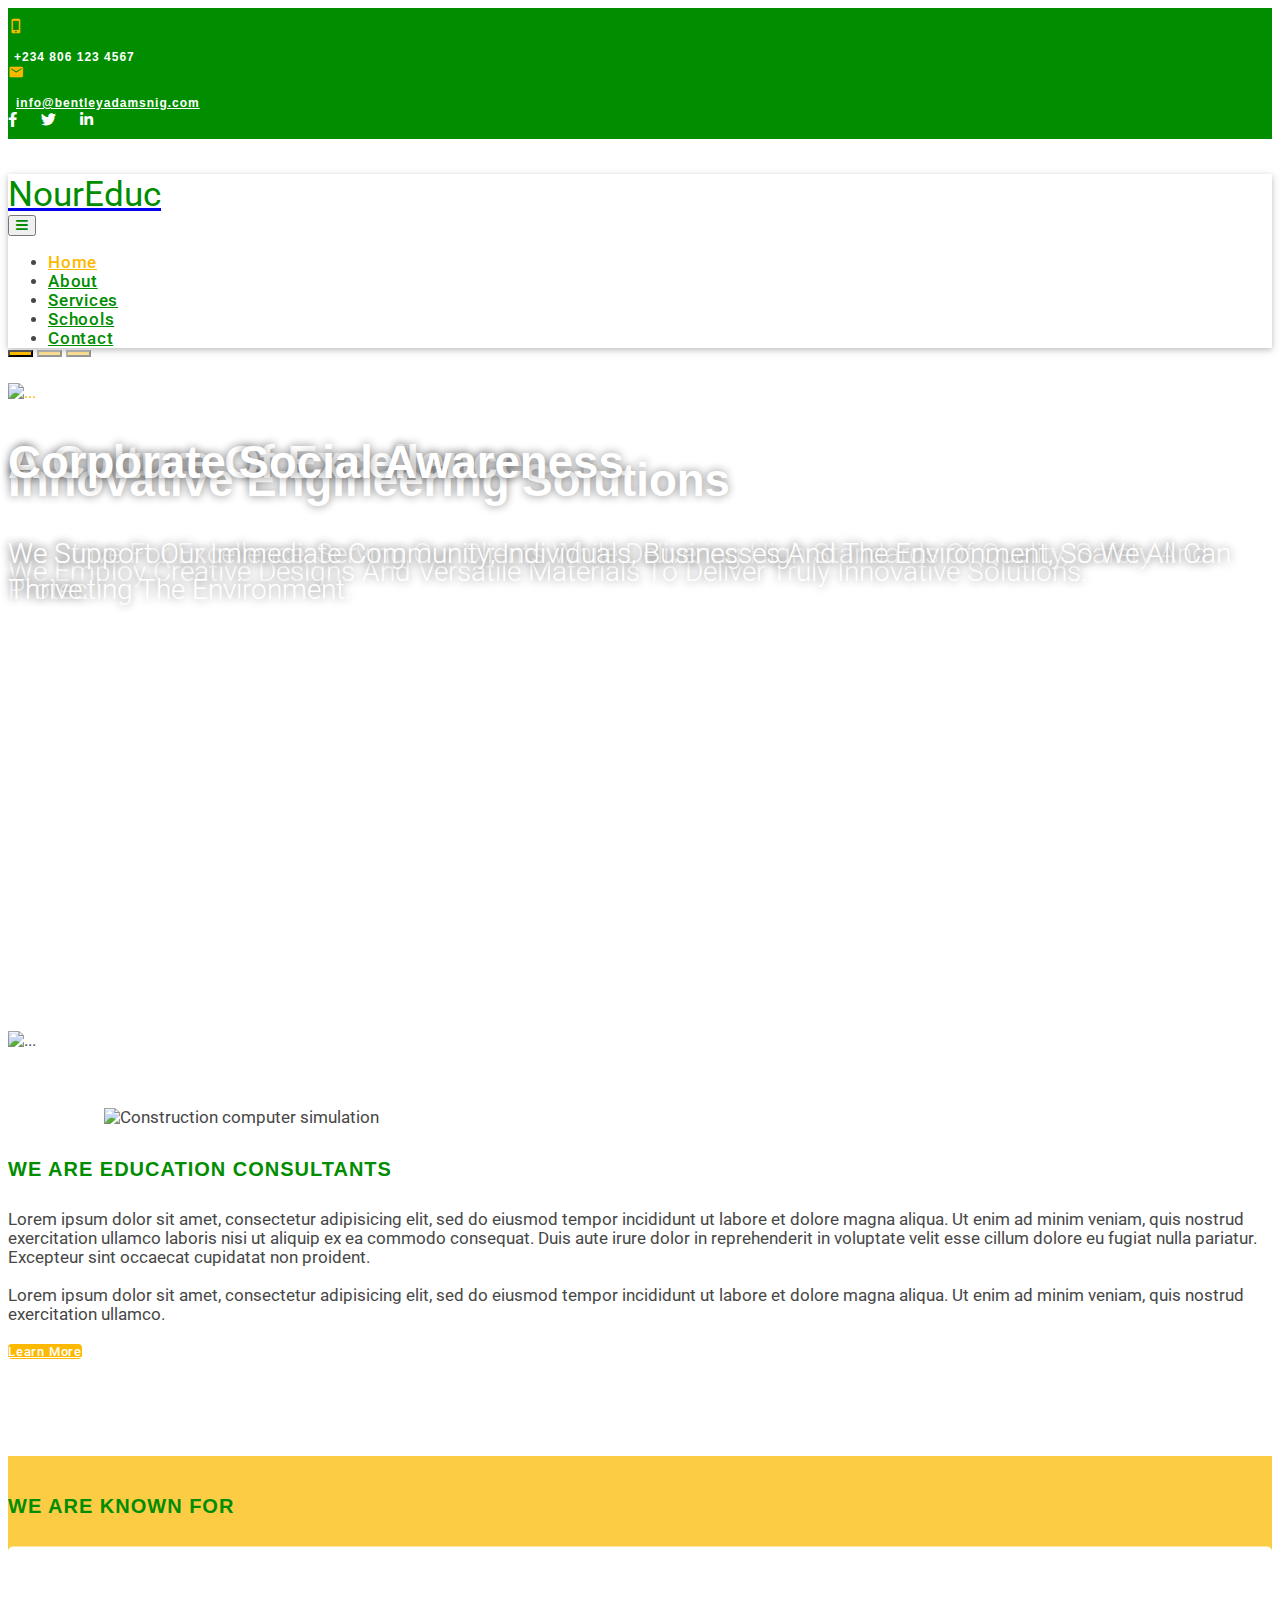
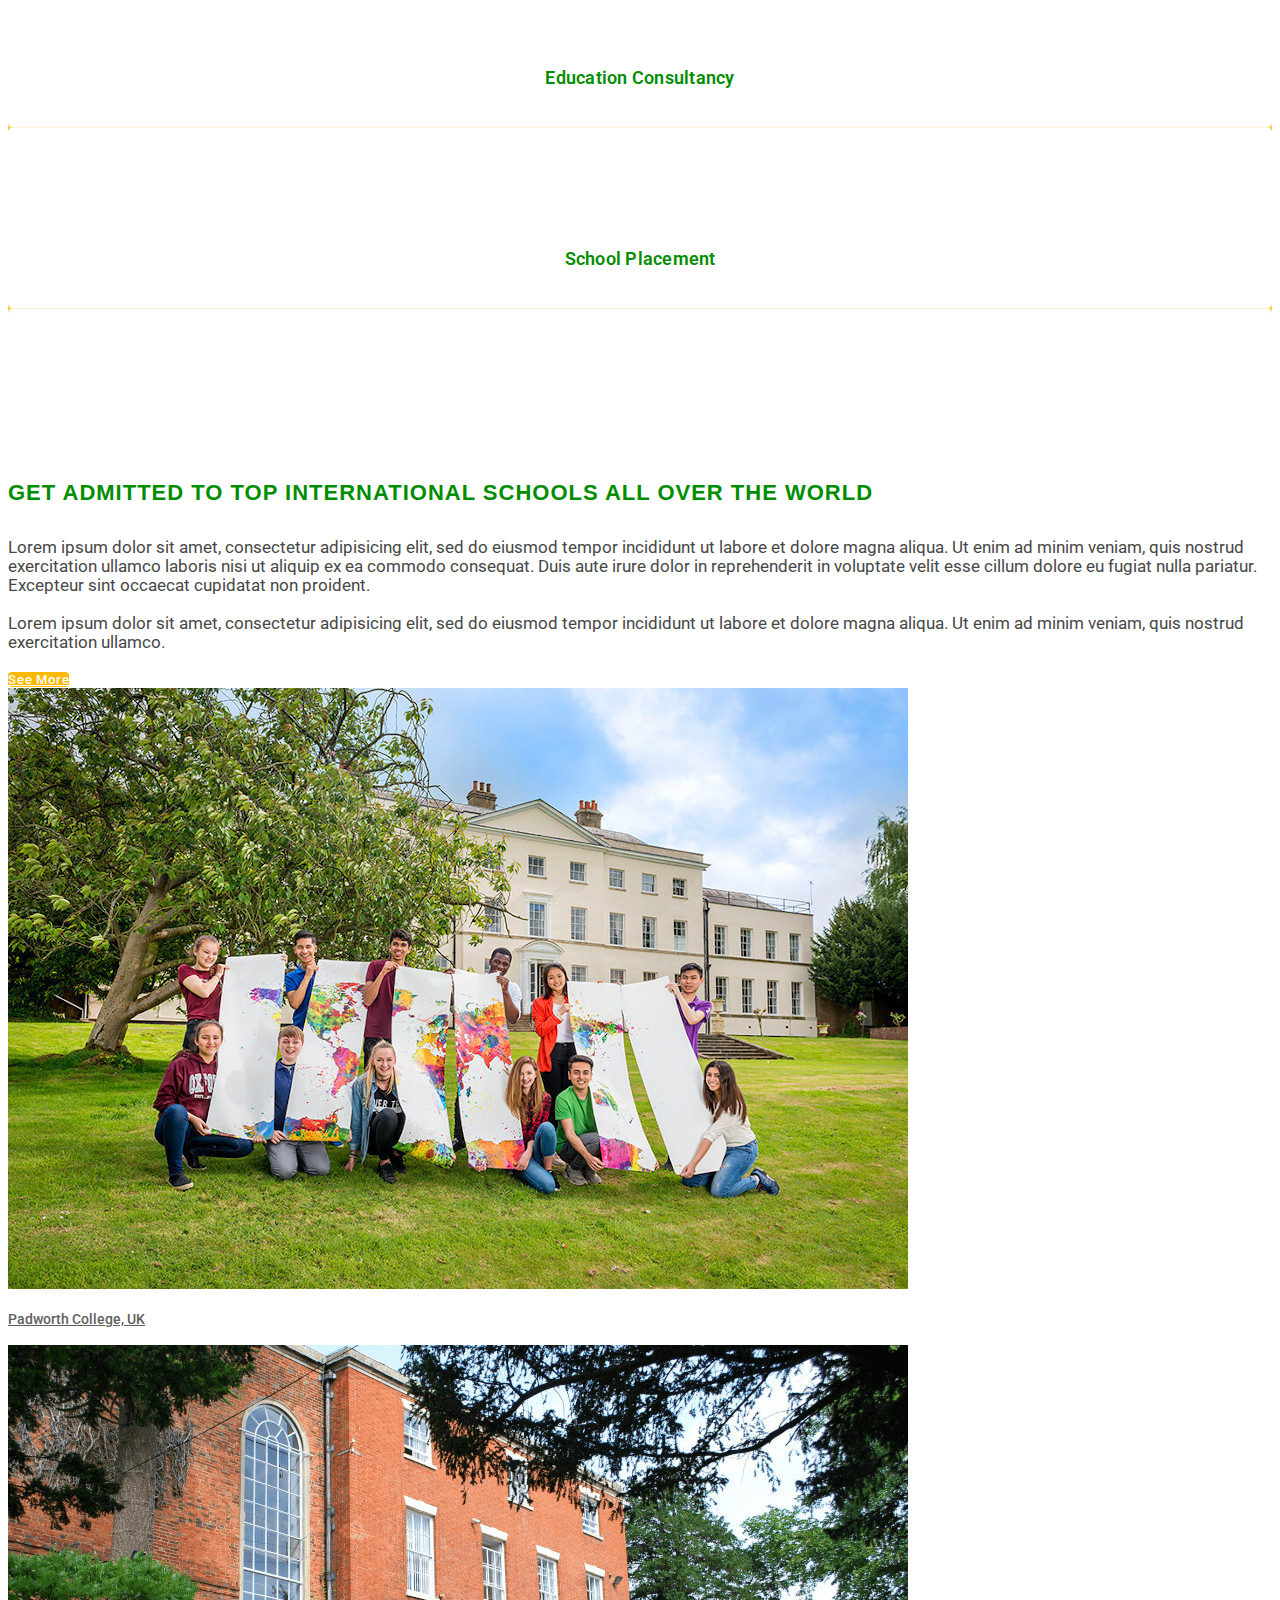
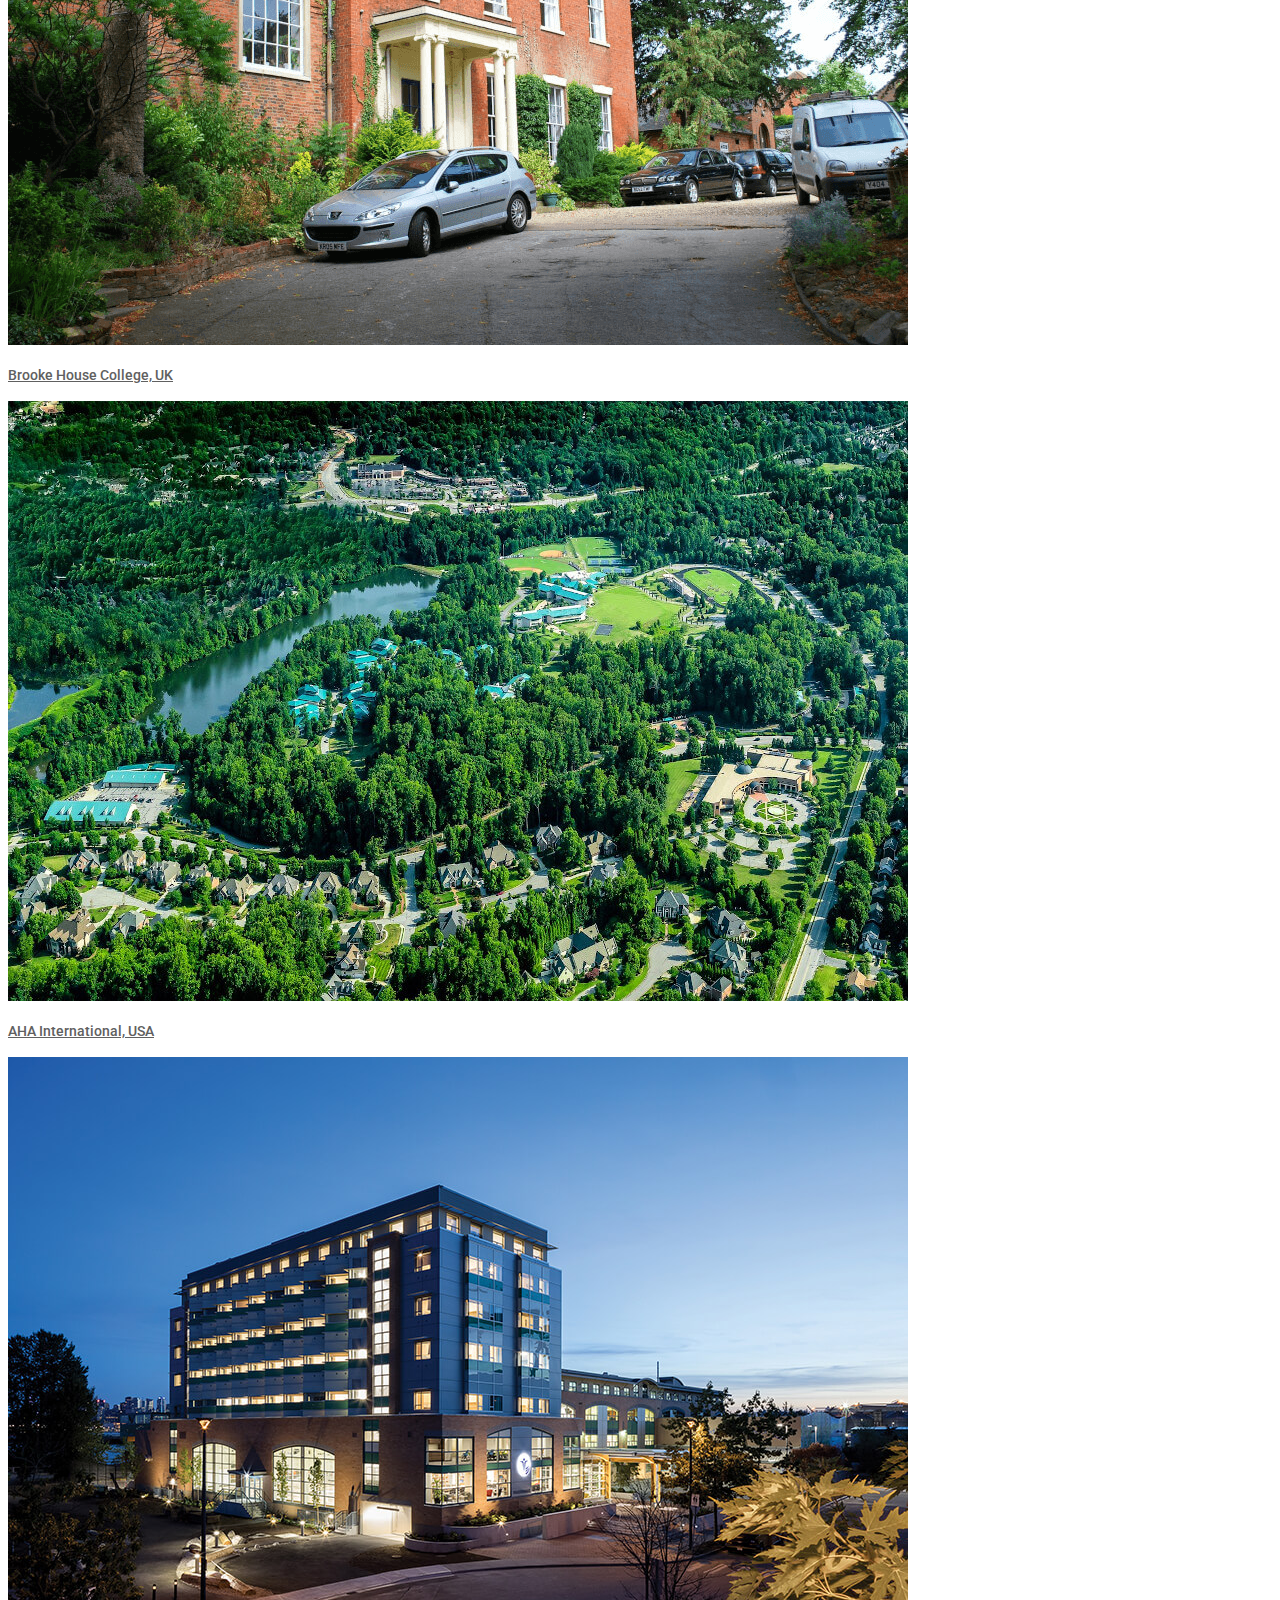
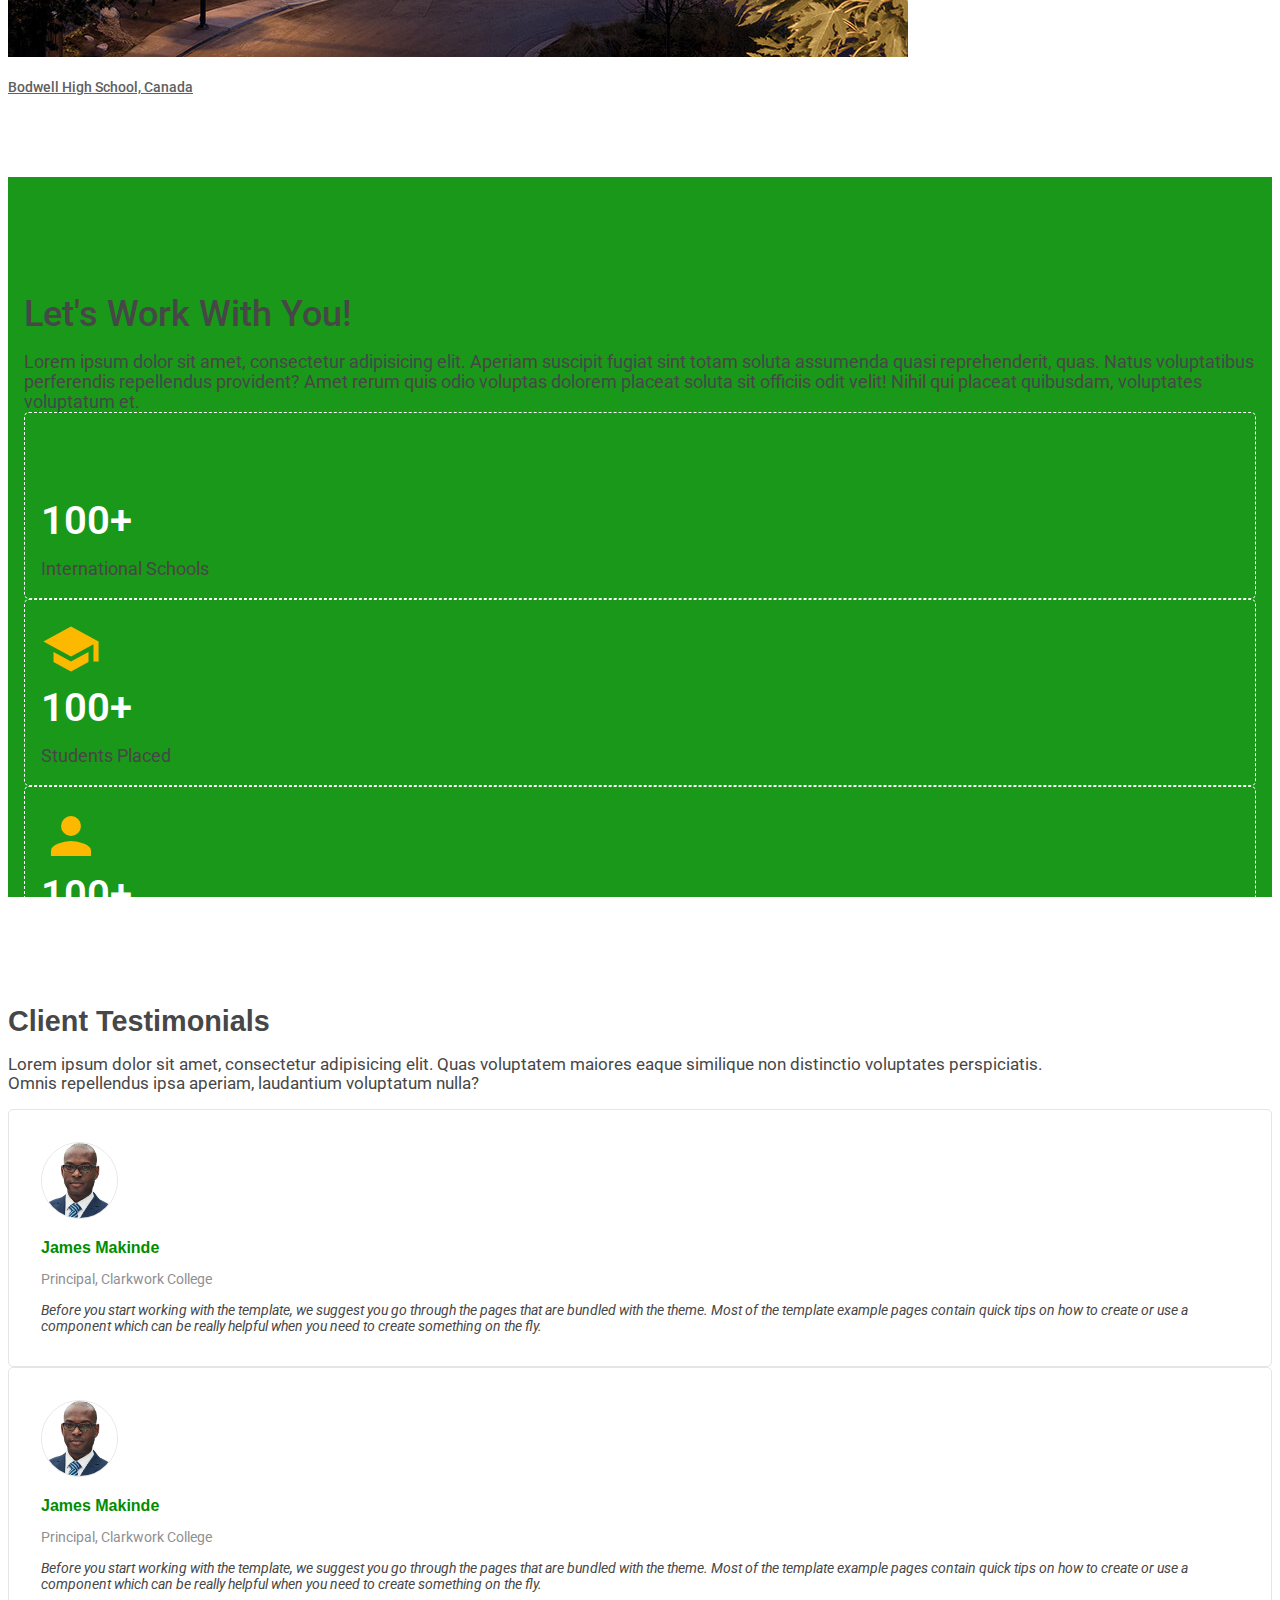
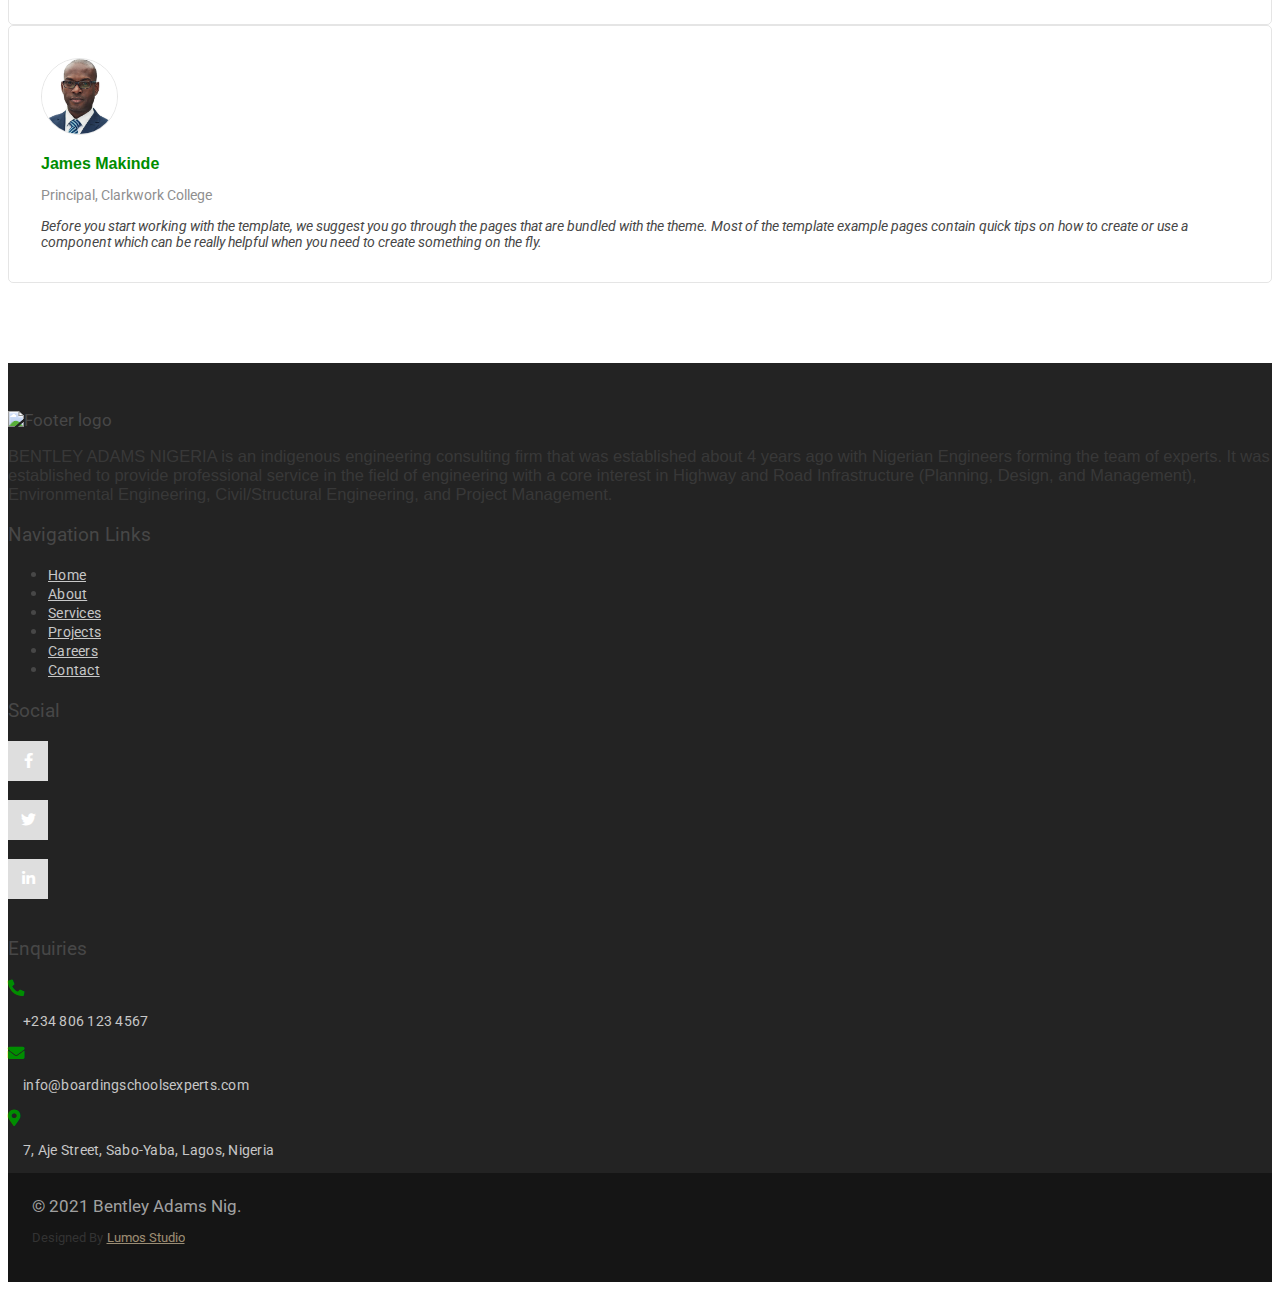
==== index.html @ 1bd00d08 "Initialized project." ====
<!DOCTYPE html>
<html lang="en">
  <head>
    <meta charset="UTF-8" />
    <meta name="viewport" content="width=device-width, initial-scale=1.0" />
    <meta http-equiv="x-ua-compatible" content="ie=edge" />

    <meta name="description" content="" />
    <meta name="keywords" content="" />
    <title>Nour Education | Home</title>

    <link rel="icon" href="images/favicon.png" type="image/x-icon" />
    <!-- Font Awesome -->
    <link
      href="https://cdnjs.cloudflare.com/ajax/libs/font-awesome/5.15.1/css/all.min.css"
      rel="stylesheet"
    />
    <!-- Google Fonts -->
    <link
      href="https://fonts.googleapis.com/css?family=Roboto:300,400,500,700&display=swap"
      rel="stylesheet"
    />
    <link
      href="https://fonts.googleapis.com/css2?family=Mulish&display=swap"
      rel="stylesheet"
    />
    <link
      href="https://fonts.googleapis.com/icon?family=Material+Icons"
      rel="stylesheet"
    />
    <!-- MDB -->
    <link
      href="https://cdnjs.cloudflare.com/ajax/libs/mdb-ui-kit/3.3.0/mdb.min.css"
      rel="stylesheet"
    />

    <link
      rel="stylesheet"
      href="https://cdnjs.cloudflare.com/ajax/libs/animate.css/4.1.1/animate.min.css"
    />
    <!-- Custom styles -->
    <link href="css/main.css" rel="stylesheet" />
  </head>
  <body>
    <div class="top-bar d-none d-lg-block">
      <div class="container">
        <div class="row">
          <div class="col-4"></div>
          <div class="col-8 row align-items-center">
            <div class="col-4 d-flex justify-content-center align-items-center">
              <div>
                <span class="material-icons md-16 ba-other">
                  phone_iphone
                </span>
              </div>
              <div class="ttg">
                <p class="top-title">+234 806 123 4567</p>
              </div>
            </div>
            <div class="col-4 d-flex justify-content-center align-items-center">
              <div>
                <span class="material-icons md-16 ba-other"> mail </span>
              </div>
              <div class="ttg2">
                <p class="top-title">
                  <a
                    href="mailto:info@bentleyadamsnig.com"
                    class="top-title"
                    target="_blank"
                    >info@bentleyadamsnig.com</a
                  >
                </p>
              </div>
            </div>
            <div class="col-4 d-flex justify-content-end">
              <a href="#!" class="social-icon">
                <i class="fab fa-facebook-f top-fab"></i>
              </a>
              <a href="#!" class="social-icon">
                <i class="fab fa-twitter top-fab"></i>
              </a>
              <a href="#!" class="social-icon">
                <i class="fab fa-linkedin-in top-fab"></i>
              </a>
            </div>
          </div>
        </div>
      </div>
    </div>

    <header class="header px-0" id="header">
      <nav class="navbar py-md-1 navbar-expand-lg" id="navbar">
        <div class="container">
          <a href="index.html" class="navbar-brand">
            <p class="text-logo">NourEduc</p>
          </a>
          <button
            class="navbar-toggler"
            type="button"
            data-mdb-toggle="collapse"
            data-mdb-target="#navbarNav"
            aria-controls="navbarNav"
            aria-expanded="false"
            aria-label="Toggle navigation"
          >
            <i class="fas fa-bars"></i>
          </button>
          <div
            class="collapse navbar-collapse justify-content-end"
            id="navbarNav"
          >
            <ul class="navbar-nav my-3 my-lg-0" id="menu-wrap">
              <li class="nav-item mx-lg-4">
                <a class="nav-link active" aria-current="page" href="index.html"
                  >Home</a
                >
              </li>
              <li class="nav-item mx-lg-4">
                <a class="nav-link" href="about.html">About</a>
              </li>
              <li class="nav-item mx-lg-4">
                <a class="nav-link" href="services.html">Services</a>
              </li>
              <li class="nav-item mx-lg-4">
                <a class="nav-link" href="projects.html">Schools</a>
              </li>

              <li class="nav-item mx-lg-4">
                <a class="nav-link" href="contact.html">Contact</a>
              </li>
            </ul>
          </div>
        </div>
      </nav>
    </header>

    <a class="btn up" type="button">
      <span class="material-icons"> keyboard_arrow_up </span>
    </a>

    <div class="app">
      <!-- Carousel wrapper -->
      <div
        id="carouselBasicExample"
        class="carousel slide carousel-fade"
        data-mdb-ride="carousel"
        data-mdb-interval="3750"
        data-mdb-pause="false"
      >
        <!-- Indicators -->
        <div class="carousel-indicators">
          <button
            type="button"
            data-mdb-target="#carouselBasicExample"
            data-mdb-slide-to="0"
            class="active"
            aria-current="true"
            aria-label="Slide 1"
          ></button>
          <button
            type="button"
            data-mdb-target="#carouselBasicExample"
            data-mdb-slide-to="1"
            aria-label="Slide 2"
          ></button>
          <button
            type="button"
            data-mdb-target="#carouselBasicExample"
            data-mdb-slide-to="2"
            aria-label="Slide 3"
          ></button>
        </div>

        <!-- Inner -->
        <div class="carousel-inner">
          <!-- Single item -->
          <div class="carousel-item active">
            <img
              src="images/background-1.png"
              class="d-block w-100"
              alt="..."
            />
            <div class="carousel-caption d-none d-md-block col-xl-7">
              <p class="bold-text mb-3 animate__animated animate__fadeInUp">
                Innovative Engineering Solutions
              </p>
              <p
                class="des-text d-none d-md-block animate__animated animate__fadeInLeft animate__delay-2s"
              >
                We employ creative designs and versatile materials to deliver
                truly innovative solutions.
              </p>
            </div>
          </div>

          <!-- Single item -->
          <div class="carousel-item">
            <img
              src="images/background-2.png"
              class="d-block w-100"
              alt="..."
            />
            <div class="carousel-caption d-none d-md-block col-xl-7">
              <p class="bold-text mb-3 animate__animated animate__fadeInUp">
                A culture of excellence
              </p>
              <p
                class="des-text d-none d-md-block animate__animated animate__fadeInLeft animate__delay-1s"
              >
                We strive for excellence; serving our clients while delivering
                high standards of quality, safety and protecting the
                environment.
              </p>
            </div>
          </div>

          <!-- Single item -->
          <div class="carousel-item">
            <img
              src="images/background-3.png"
              class="d-block w-100"
              alt="..."
            />
            <div class="carousel-caption d-none d-md-block col-xl-7">
              <p class="bold-text mb-3 animate__animated animate__fadeInUp">
                Corporate social awareness
              </p>
              <p
                class="des-text d-none d-md-block animate__animated animate__fadeInLeft animate__delay-1s"
              >
                We support our immediate community; individuals, businesses and
                the environment, so we all can thrive.
              </p>
            </div>
          </div>
        </div>
        <!-- Inner -->

        <!-- Controls -->
        <!-- <button
          class="carousel-control-prev"
          type="button"
          data-mdb-target="#carouselBasicExample"
          data-mdb-slide="prev"
        >
          <span class="carousel-control-prev-icon" aria-hidden="true"></span>
          <span class="visually-hidden">Previous</span>
        </button>
        <button
          class="carousel-control-next"
          type="button"
          data-mdb-target="#carouselBasicExample"
          data-mdb-slide="next"
        >
          <span class="carousel-control-next-icon" aria-hidden="true"></span>
          <span class="visually-hidden">Next</span>
        </button> -->
      </div>
      <!-- Carousel wrapper -->

      <section class="about px-2">
        <div class="container">
          <div class="d-flex flex-wrap align-items-center">
            <div class="col-lg-5 col-xl-6 ai-wrap">
              <img
                src="images/about-intro.png"
                class="about-image"
                alt="Construction computer simulation"
              />
            </div>
            <div class="col-lg-6 col-xl-5">
              <h4>We Are Education Consultants</h4>
              <p>
                Lorem ipsum dolor sit amet, consectetur adipisicing elit, sed do
                eiusmod tempor incididunt ut labore et dolore magna aliqua. Ut
                enim ad minim veniam, quis nostrud exercitation ullamco laboris
                nisi ut aliquip ex ea commodo consequat. Duis aute irure dolor
                in reprehenderit in voluptate velit esse cillum dolore eu fugiat
                nulla pariatur. Excepteur sint occaecat cupidatat non
                proident.<br /><br />
                Lorem ipsum dolor sit amet, consectetur adipisicing elit, sed do
                eiusmod tempor incididunt ut labore et dolore magna aliqua. Ut
                enim ad minim veniam, quis nostrud exercitation ullamco.
              </p>
              <div>
                <a href="about.html" class="btn btn-ba">Learn More</a>
              </div>
            </div>
          </div>
        </div>
      </section>

      <section class="strengths">
        <div class="container items">
          <div class="text-center mb-4">
            <h4 class="text-white">we are known for</h4>
          </div>
          <div class="d-flex flex-wrap justify-content-center">
            <div class="col-lg-3 p-3">
              <div class="platform">
                <div>
                  <span class="material-icons md-60 ne"> cases </span>
                </div>
                <p class="s-text">education consultancy</p>
              </div>
            </div>

            <div class="col-lg-3 p-3">
              <div class="platform">
                <div>
                  <span class="material-icons md-60 ne"> apartment </span>
                </div>
                <p class="s-text">School Placement</p>
              </div>
            </div>

            <div class="col-lg-3 p-3">
              <div class="platform">
                <div>
                  <span class="material-icons md-60 ne"> pending_actions </span>
                </div>
                <p class="s-text">admission processing</p>
              </div>
            </div>

            <div class="col-lg-3 p-3">
              <div class="platform">
                <div>
                  <span class="material-icons md-60 ne"> business_center </span>
                </div>
                <p class="s-text">visa procurement</p>
              </div>
            </div>
          </div>
        </div>
      </section>

      <section class="admission px-2">
        <div class="container">
          <div class="d-flex flex-wrap">
            <div class="col-lg-6 row">
              <div class="col-xl-1"></div>
              <div class="col-xl-11">
                <h4 class="ex">
                  get Admitted to top international schools all over the world
                </h4>
                <p>
                  Lorem ipsum dolor sit amet, consectetur adipisicing elit, sed
                  do eiusmod tempor incididunt ut labore et dolore magna aliqua.
                  Ut enim ad minim veniam, quis nostrud exercitation ullamco
                  laboris nisi ut aliquip ex ea commodo consequat. Duis aute
                  irure dolor in reprehenderit in voluptate velit esse cillum
                  dolore eu fugiat nulla pariatur. Excepteur sint occaecat
                  cupidatat non proident.<br /><br />
                  Lorem ipsum dolor sit amet, consectetur adipisicing elit, sed
                  do eiusmod tempor incididunt ut labore et dolore magna aliqua.
                  Ut enim ad minim veniam, quis nostrud exercitation ullamco.
                </p>
                <div>
                  <a href="about.html" class="btn btn-ba">See More</a>
                </div>
              </div>
            </div>
            <div class="col-lg-6 ai-wrap row">
              <div class="col-xl-1"></div>
              <div class="col-xl-10 row">
                <div class="col-md-6 p-3">
                  <div class="text-center">
                    <img
                      src="Images/padworth.jpg"
                      class="w-100"
                      alt="School image"
                    />
                    <p class="mt-2 mb-0">
                      <a href="schools.html" class="school-link"
                        >Padworth College, UK</a
                      >
                    </p>
                  </div>
                </div>
                <div class="col-md-6 p-3">
                  <div class="text-center">
                    <img
                      src="Images/brookehouse.png"
                      class="w-100"
                      alt="School image"
                    />
                    <p class="mt-2 mb-0">
                      <a href="schools.html" class="school-link"
                        >Brooke House College, UK</a
                      >
                    </p>
                  </div>
                </div>
                <div class="col-md-6 p-3">
                  <div class="text-center">
                    <img
                      src="Images/aha.jpg"
                      class="w-100"
                      alt="School image"
                    />
                    <p class="mt-2 mb-0">
                      <a href="schools.html" class="school-link"
                        >AHA International, USA</a
                      >
                    </p>
                  </div>
                </div>
                <div class="col-md-6 p-3">
                  <div class="text-center">
                    <img
                      src="Images/bodwellhigh.jpg"
                      class="w-100"
                      alt="School image"
                    />
                    <p class="mt-2 mb-0">
                      <a href="schools.html" class="school-link"
                        >Bodwell High School, Canada</a
                      >
                    </p>
                  </div>
                </div>
              </div>
              <div class="col-xl-1"></div>
            </div>
          </div>
        </div>
      </section>

      <section class="info">
        <div class="container">
          <div class="row align-items-center content">
            <div class="col-lg-7">
              <div class="text-white">
                <p class="t-text">Let's Work With You!</p>
                <p class="o-text">
                  Lorem ipsum dolor sit amet, consectetur adipisicing elit.
                  Aperiam suscipit fugiat sint totam soluta assumenda quasi
                  reprehenderit, quas. Natus voluptatibus perferendis
                  repellendus provident? Amet rerum quis odio voluptas dolorem
                  placeat soluta sit officiis odit velit! Nihil qui placeat
                  quibusdam, voluptates voluptatum et.
                </p>
              </div>
              <div class="row mt-5">
                <div class="col-md-6 col-lg-4 p-3">
                  <div class="chip">
                    <div>
                      <span class="material-icons md-60 ne">apartment</span>
                    </div>
                    <p class="chip-title">100+</p>
                    <p class="o-text text-white">International Schools</p>
                  </div>
                </div>
                <div class="col-md-6 col-lg-4 p-3">
                  <div class="chip">
                    <div>
                      <span class="material-icons md-60 ne"> school </span>
                    </div>
                    <p class="chip-title">100+</p>
                    <p class="o-text text-white">Students Placed</p>
                  </div>
                </div>
                <div class="col-md-6 col-lg-4 p-3">
                  <div class="chip">
                    <div>
                      <span class="material-icons md-60 ne"> person </span>
                    </div>
                    <p class="chip-title">100+</p>
                    <p class="o-text text-white">Clients</p>
                  </div>
                </div>
              </div>
            </div>
            <!-- <div class="col-lg-1"></div> -->
            <div class="col-lg-4">
              <div class="px-5">
                <form id="floating-form">
                  <p class="o-text text-white mb-3">Reach Us Today</p>
                  <div class="row">
                    <div class="col-12 mb-3">
                      <div class="form-outline">
                        <input type="text" id="one" class="form-control" />
                        <label class="form-label" for="one">Your Name</label>
                      </div>
                    </div>
                    <div class="col-12 mb-3">
                      <div class="form-outline">
                        <input type="text" id="three" class="form-control" />
                        <label class="form-label" for="three"
                          >Phone Number</label
                        >
                      </div>
                    </div>
                    <div class="col-12">
                      <div class="form-outline mb-3">
                        <input type="email" id="three" class="form-control" />
                        <label class="form-label" for="three"
                          >Email address</label
                        >
                      </div>
                    </div>
                    <div class="col-12">
                      <div class="form-outline mb-3">
                        <input type="text" id="four" class="form-control" />
                        <label class="form-label" for="four"
                          >Message Subject</label
                        >
                      </div>
                    </div>
                    <div class="col-12">
                      <div class="form-outline mb-3">
                        <textarea
                          name="five"
                          id="five"
                          rows="4"
                          class="form-control"
                        ></textarea>
                        <label class="form-label" for="four">Message</label>
                      </div>
                    </div>
                    <div>
                      <a type="Submit" class="btn btn-block btn-ba">Submit</a>
                    </div>
                  </div>
                </form>
              </div>
            </div>
          </div>
        </div>
      </section>

      <section class="testimonial">
        <div class="container">
          <div class="text-center">
            <p class="ct-text">Client Testimonials</p>
            <p>
              Lorem ipsum dolor sit amet, consectetur adipisicing elit. Quas
              voluptatem maiores eaque similique non distinctio voluptates
              perspiciatis.<br />Omnis repellendus ipsa aperiam, laudantium
              voluptatum nulla?
            </p>
          </div>

          <div class="row mt-4">
            <div class="col-md-6 col-lg-4 p-3">
              <div class="t-card">
                <div class="row">
                  <div class="col-3">
                    <img
                      src="Images/adebayo.jpg"
                      class="thumb"
                      alt="profile pix"
                    />
                  </div>
                  <div class="col-9">
                    <p class="name">James Makinde</p>
                    <p class="portfolio">Principal, Clarkwork College</p>
                  </div>
                </div>

                <p class="quote">
                  <em>
                    Before you start working with the template, we suggest you
                    go through the pages that are bundled with the theme. Most
                    of the template example pages contain quick tips on how to
                    create or use a component which can be really helpful when
                    you need to create something on the fly.</em
                  >
                </p>
              </div>
            </div>
            <div class="col-md-6 col-lg-4 p-3">
              <div class="t-card">
                <div class="row">
                  <div class="col-3">
                    <img src="Images/adebayo.jpg" class="thumb" alt="profile pix" />
                  </div>
                  <div class="col-9">
                    <p class="name">James Makinde</p>
                    <p class="portfolio">Principal, Clarkwork College</p>
                  </div>
                </div>
            
                <p class="quote">
                  <em>
                    Before you start working with the template, we suggest you
                    go through the pages that are bundled with the theme. Most
                    of the template example pages contain quick tips on how to
                    create or use a component which can be really helpful when
                    you need to create something on the fly.</em>
                </p>
              </div>
            </div>
            <div class="col-md-6 col-lg-4 p-3">
              <div class="t-card">
                <div class="row">
                  <div class="col-3">
                    <img src="Images/adebayo.jpg" class="thumb" alt="profile pix" />
                  </div>
                  <div class="col-9">
                    <p class="name">James Makinde</p>
                    <p class="portfolio">Principal, Clarkwork College</p>
                  </div>
                </div>
            
                <p class="quote">
                  <em>
                    Before you start working with the template, we suggest you
                    go through the pages that are bundled with the theme. Most
                    of the template example pages contain quick tips on how to
                    create or use a component which can be really helpful when
                    you need to create something on the fly.</em>
                </p>
              </div>
            </div>
          </div>
        </div>
      </section>
    </div>

    <footer class="text-white">
      <div class="container p-4">
        <!--Grid row-->
        <div class="row">
          <div class="col-lg-5 col-md-12 mb-4 mb-md-0">
            <div>
              <img
                src="images/svg/logo - light.svg"
                class="footer-logo"
                alt="Footer logo"
              />
            </div>
            <p
              class="mt-4 text-white"
              style="font-family: 'Muli', sans-serif; opacity: 0.6"
            >
              BENTLEY ADAMS NIGERIA is an indigenous engineering consulting firm
              that was established about 4 years ago with Nigerian Engineers
              forming the team of experts. It was established to provide
              professional service in the field of engineering with a core
              interest in Highway and Road Infrastructure (Planning, Design, and
              Management), Environmental Engineering, Civil/Structural
              Engineering, and Project Management.
            </p>
          </div>

          <div
            class="col-lg-3 col-md-4 mt-4 mt-lg-0 mb-4 mb-md-0 d-flex justify-content-lg-center"
          >
            <div>
              <p class="footer-header">Navigation Links</p>
              <ul class="list-unstyled mb-0">
                <li class="mb-2">
                  <a href="index.html" class="b-link">Home</a>
                </li>
                <li class="mb-2">
                  <a href="about.html" class="b-link">About</a>
                </li>
                <li class="mb-2">
                  <a href="services.html" class="b-link">Services</a>
                </li>
                <li class="mb-2">
                  <a href="projects.html" class="b-link">Projects</a>
                </li>
                <li class="mb-2">
                  <a href="careers.html" class="b-link">Careers</a>
                </li>
                <li class="mb-2">
                  <a href="contact.html" class="b-link">Contact</a>
                </li>
              </ul>
            </div>
          </div>

          <div class="col-lg-4 col-md-5 mb-4 mb-md-0 mt-4 mt-lg-0">
            <p class="footer-header">Social</p>
            <div class="col-4 d-flex">
              <a href="#!" class="social-icon">
                <div class="icon-base2">
                  <i class="fab fa-facebook-f top-fab"></i>
                </div>
              </a>
              <a href="#!" class="social-icon">
                <div class="icon-base2">
                  <i class="fab fa-twitter top-fab"></i>
                </div>
              </a>
              <a href="#!" class="social-icon">
                <div class="icon-base2">
                  <i class="fab fa-linkedin-in top-fab"></i>
                </div>
              </a>
            </div>

            <div>
              <p class="footer-header mt-5">Enquiries</p>
              <div class="d-flex justify-content-start align-items-center mb-2">
                <i class="fas fa-phone-alt"></i>
                <p class="fa-text mb-0">+234 806 123 4567</p>
              </div>
              <div class="d-flex justify-content-start align-items-center mb-2">
                <i class="fas fa-envelope"></i>
                <p class="fa-text mb-0">info@boardingschoolsexperts.com</p>
              </div>
              <div class="d-flex justify-content-start align-items-start">
                <i class="fas fa-map-marker-alt"></i>
                <p class="fa-text mb-0">
                  7, Aje Street, Sabo-Yaba, Lagos, Nigeria
                </p>
              </div>
            </div>
          </div>
        </div>
        <!--Grid row-->
      </div>

      <!-- Copyright -->
      <div class="footer-base text-center small mt-4">
        <span style="color: rgba(255, 255, 255, 0.61)"
          >© 2021 Bentley Adams Nig.</span
        >
        <p class="mb-0 ft-text">
          Designed By<a
            class="company-link"
            href="https://lumosstudio.tech/"
            target="_blank"
            >Lumos Studio</a
          >
        </p>
      </div>
      <!-- Copyright -->
    </footer>

    <!-- MDB -->
    <script
      type="text/javascript"
      src="https://cdnjs.cloudflare.com/ajax/libs/mdb-ui-kit/3.3.0/mdb.min.js"
    ></script>
    <script type="text/javascript" src="js/custom.js"></script>
  </body>
</html>
---- css/main.css ----
/*...General...*/
body {
  color: #474747;
  background-color: white;
  font-family: "Roboto", sans-serif;
  font-size: 16.5px;
}

h4,
.ex {
  font-family: "Muli", sans-serif;
  color: #008d00;
  font-size: 20px;
  font-weight: 800;
  text-transform: uppercase;
  letter-spacing: 1px;
  line-height: 1.5;
}

.ex {
  font-size: 22px;
}

/* h4::after {
  background: currentColor;
  content: "\020";
  display: block;
  height: 3px;
  margin: 0 auto;
  width: 1em;
  position: absolute;
  left: 0;
  right: 0;
  margin-left: auto;
  margin-right: auto;
  margin-top: 8px;
} */

h5 {
  font-family: Muli;
  font-size: 22px;
  font-weight: 700;
  letter-spacing: 0.5px;
}

h6 {
  font-size: 18px;
  /* font-weight: 700; */
  /* letter-spacing: 0.5px; */
}

.ba-other {
  color: #fcb900;
}

.mb-6 {
  margin-bottom: 6rem;
}

.up {
  display: none;
  position: fixed;
  bottom: 70px;
  right: 25px;
  z-index: 9999;
  background-color: #27ae1d;
  color: white;
  padding: 9px 10px 6px 10px;
}

.show-btn {
  display: block;
}

.btn {
  font-family: "Roboto", sans-serif;
  font-size: 0.8rem;
  font-weight: 500;
  letter-spacing: 0.05rem;
  border-radius: 0.25rem;
  box-shadow: none;
}

.btn-lg {
  font-size: 0.9rem;
}

.btn-ba {
  color: white;
  background-color: #fcb900;
}

.btn-ba:hover {
  color: white;
}

.btn-bentley {
  color: white;
  background-color: #008d00;
}

.btn-bentley:hover {
  color: white;
}

/* ...Navigation... */
header {
  -webkit-transition: all 0.5s ease;
  -moz-transition: position 10s;
  -ms-transition: position 10s;
  -o-transition: position 10s;
  transition: all 0.5s ease;
  box-shadow: 0 2px 5px 0 rgb(0 0 0 / 16%), 0 2px 10px 0 rgb(0 0 0 / 12%);
  /* z-index: 2000; */
}

.sticky-top {
  animation: smoothScroll 1s forwards;
  background-color: white;
}

@keyframes smoothScroll {
  0% {
    transform: translateY(-250px);
  }
  100% {
    transform: translateY(0px);
  }
}

.top-bar {
  background-color: #008d00;
  padding-top: 10px;
  padding-bottom: 10px;
}

.text-logo {
  font-size: 35px;
  color: #008d00;
  margin-bottom: 0;
}

.material-icons.ne {
  color: #fcb900;
}

.material-icons.md-light {
  color: white;
}

.material-icons.md-18 {
  font-size: 18px;
}

.material-icons.md-16 {
  font-size: 16px;
}

.material-icons.md-48 {
  font-size: 48px;
}

.material-icons.md-60 {
  font-size: 60px;
}

.ttg {
  position: relative;
  left: 6px;
}

.ttg2 {
  position: relative;
  left: 8px;
}

.top-title {
  font-family: "Muli", sans-serif;
  font-size: 12px;
  font-weight: 700;
  color: white;
  margin-bottom: 0;
  letter-spacing: 1px;
}

a.top-title:hover {
  color: white;
  opacity: 0.7;
}

i.top-fab {
  font-size: 15px !important;
}

.social-icon {
  color: white;
  padding: 0;
  text-decoration: none;
  margin-right: 1.25rem;
}

.social-icon:hover {
  color: #fcb900;
}

nav {
  background-color: #fff;
}

.nav-link {
  font-weight: 500;
  color: #008d00;
  letter-spacing: 0.75px;
}

.nav-link:hover,
.active,
.hover:hover {
  color: #fcb900;
}

/* .navbar.navbar-dark .breadcrumb .nav-item.active > .nav-link,
.navbar.navbar-dark .navbar-nav .nav-item.active > .nav-link {
  background-color: rgba(255, 255, 255, 0.1);
  color: #fcb900 !important;
} */

/* ...Carousel... */

.carousel {
  height: 72vh;
}

.carousel .carousel-inner {
  height: 100%;
}

.carousel .carousel-inner .carousel-item,
.carousel .carousel-inner .active {
  height: 100%;
}

.carousel-caption {
  text-align: left;
  padding: 0;
  margin: 0;
  position: absolute;
  top: 57%;
  -ms-transform: translateY(-50%);
  transform: translateY(-50%);
}

.carousel-indicators [data-mdb-target] {
  width: 25px;
  height: 7px;
  background-color: #fcb900;
  opacity: 0.4;
  position: relative;
  bottom: 25px;
}

.carousel-indicators .active {
  opacity: 1;
}

.bold-text,
.bold-text2 {
  font-family: "Muli", sans-serif;
  font-size: 2.85rem;
  line-height: 1.2;
  font-weight: bold;
  color: white;
  text-transform: capitalize;
  text-shadow: 0px 0px 10px rgb(0 0 0 / 48%);
}

.des-text,
.des-text2 {
  font-size: 1.75rem;
  line-height: 1.3;
  font-weight: 300;
  text-transform: capitalize;
  color: white;
  text-shadow: 0px 0px 10px rgb(0 0 0 / 48%);
}

.des-text2 {
  font-size: 1.5rem;
}

/* ...About Section... */
.about {
  padding: 6rem 0;
}

.about-image {
  width: 75%;
  position: relative;
  left: 6rem;
}

/* ...Strengths Section... */
.strengths {
  position: relative;
  height: 55vh;
  width: 100%;
  background-image: url("../images/schools.jpg");
  background-attachment: fixed;
  background-position: center;
  background-repeat: no-repeat;
  background-size: cover;
  overflow: hidden;
  z-index: 0;
}

.strengths:after {
  background: #fdc324;
  content: "";
  display: block;
  height: 100%;
  opacity: 0.85;
  position: absolute;
  top: 0;
  left: 0;
  width: 100%;
  z-index: 1;
}

.items {
  position: absolute;
  height: 100%;
  width: 100%;
  z-index: 10;
  top: 50%;
  left: 50%;
  -webkit-transform: translate(-50%, -50%);
  -ms-transform: translate(-50%, -50%);
  transform: translate(-50%, -50%);
  padding: 5rem 1rem 4rem 1rem;
}

.platform {
  background-color: white;
  padding: 2.5rem 2rem;
  border-radius: 5px;
  text-align: center;
}

.s-text {
  color: #008d00;
  font-weight: 600;
  font-size: 18px;
  text-transform: capitalize;
  letter-spacing: 0.25px;
  margin-top: 1rem;
  margin-bottom: 0;
}
/* ...Strengths Section... */

/* ...Admission Section... */
.admission {
  padding: 6rem 0 4rem 0;
}

.school-link {
  font-size: 0.9rem;
  font-weight: 500;
  color: #606060;
}

.school-link:hover {
  color: #008d00;
  opacity: 0.75;
}
/* ...Admission Section... */

/* ...Info Section... */
.info {
  position: relative;
  height: 80vh;
  width: 100%;
  background-image: url("../images/parallax\ 2.jpg");
  background-attachment: fixed;
  background-position: center;
  background-repeat: no-repeat;
  background-size: cover;
  overflow: hidden;
  z-index: 0;
}

.info:after {
  background: #008d00;
  content: "";
  display: block;
  height: 100%;
  opacity: 0.9;
  position: absolute;
  top: 0;
  left: 0;
  width: 100%;
  z-index: 1;
}

.content {
  position: absolute;
  height: 100%;
  /* width: 100%; */
  z-index: 10;
  /* top: 50%;
  left: 50%;
  -webkit-transform: translate(-50%, -50%);
  -ms-transform: translate(-50%, -50%);
  transform: translate(-50%, -50%); */
  padding: 5rem 1rem;
}

.t-text {
  font-size: 2.25rem;
  font-weight: 500;
  margin-bottom: 0;
}

.o-text {
  font-size: 1.1rem;
  margin-bottom: 0;
}

.chip {
  border: 1px dashed white;
  border-radius: 5px;
  padding: 1.2rem 1rem;
}

.chip-title {
  color: white;
  font-size: 2.5rem;
  font-weight: 600;
  line-height: 1;
  margin-top: 5px;
  margin-bottom: 0;
}

#floating-form {
  background-color: #0344036b;
  padding: 3.75rem 2rem;
}

.form-outline .form-control {
  background: white;
  padding: 0.33em 1em;
}

.form-label {
  font-size: 0.9rem;
}
/* ...Info Section... */

/* ...Testimonial Section... */
.testimonial {
  padding: 5rem 0;
}

.ct-text {
  font-family: "Muli", sans-serif;
  font-size: 1.8rem;
  font-weight: 700;
  margin-bottom: 0;
}

.t-card {
  padding: 2rem;
  border: 1px solid rgba(0, 0, 0, 0.1);
  border-radius: 5px;
}

.thumb {
  width: 75px;
  border-radius: 50%;
  border: 1px solid rgba(0, 0, 0, 0.1);
}

.name {
  font-family: "Muli", sans-serif;
  font-size: 1rem;
  font-weight: 700;
  text-transform: capitalize;
  color: #008d00;
  margin-bottom: 0;
}

.portfolio {
  font-size: 14px;
  font-weight: 400;
  color: #8f8f8f;
}

.quote {
  font-size: 14px;
  margin-bottom: 0;
  margin-top: 15px;
}

/* ...Testimonial Section... */

/* Footer */
footer {
  background-color: #232323;
  padding-top: 3rem;
}

.footer-header {
  font-size: 1.2rem;
}

.footer-logo {
  width: 35%;
}

.b-link {
  color: rgba(255, 255, 255, 0.753);
  font-size: 0.9rem;
  font-weight: 400;
  letter-spacing: 0.25px;
}

.b-link:hover {
  color: #008d00;
}

.icon-base2 {
  display: flex;
  justify-content: center;
  align-items: center;
  height: 2.5rem;
  width: 2.5rem;
  background-color: rgba(255, 255, 255, 0.85);
}

.fas {
  color: #008d00;
}

.fa-text {
  color: rgba(255, 255, 255, 0.753);
  font-size: 0.9rem;
  font-weight: 400;
  letter-spacing: 0.25px;
  margin-left: 15px;
}

.company-link {
  color: wheat;
  margin-left: 3.5px;
}

.company-link:hover {
  color: wheat;
  opacity: 0.6;
}

.ft-text {
  font-size: 0.84rem;
  opacity: 0.6;
}

.footer-base {
  background-color: rgba(0, 0, 0, 0.4);
  padding: 1.5rem;
}
/* Footer */

/* ...About Page... */

.about-hero {
  position: relative;
  background-image: url("../images/about.jpg");
  height: 65vh;
  background-position: center;
  background-repeat: no-repeat;
  background-size: cover;
  overflow: hidden;
  z-index: 0;
}

.about-hero:after {
  background: #000;
  content: "";
  display: block;
  height: 100%;
  opacity: 0.9;
  position: absolute;
  width: 100%;
  z-index: 1;
}

.edge-line {
  border-bottom: 12px solid #008fcf;
  opacity: 1;
  margin: 0;
}

.hero-elements {
  position: absolute;
  height: 100%;
  width: 100%;
  z-index: 10;
  display: flex;
  justify-content: center;
  align-items: center;
  padding: 2rem;
}

.hat {
  width: 150px;
  margin-right: 1.5rem;
}

.title {
  position: relative;
  display: flex;
  align-items: center;
  height: 50px;
}

.block {
  width: 0%;
  height: inherit;
  background: #008d00;
  position: absolute;
  animation: mainBlock 2s cubic-bezier(0.74, 0.06, 0.4, 0.92) forwards;
  display: flex;
}

.page-title {
  color: #fff;
  font-size: 3.2rem;
  font-weight: 700;
  text-transform: capitalize;
  letter-spacing: 1px;
  -webkit-animation: mainFadeIn 2s forwards;
  -o-animation: mainFadeIn 2s forwards;
  animation: mainFadeIn 2s forwards;
  animation-delay: 1.6s;
  opacity: 0;
  display: flex;
  align-items: baseline;
  position: relative;
}

.cube {
  background-color: #008d00;
  height: 9px;
  width: 9px;
  margin-left: 6px;
}

@keyframes mainBlock {
  0% {
    width: 0%;
    left: 0;
  }
  50% {
    width: 100%;
    left: 0;
  }
  100% {
    width: 0;
    left: 100%;
  }
}

@keyframes secBlock {
  0% {
    width: 0%;
    left: 0;
  }
  50% {
    width: 100%;
    left: 0;
  }
  100% {
    width: 0;
    left: 100%;
  }
}

@keyframes mainFadeIn {
  0% {
    opacity: 0;
  }
  100% {
    opacity: 1;
  }
}

@keyframes popIn {
  0% {
    width: 0px;
    height: 0px;
    background: #e9d856;
    border: 0px solid #ddd;
    opacity: 0;
  }
  50% {
    width: 10px;
    height: 10px;
    background: #e9d856;
    opacity: 1;
    bottom: 45px;
  }
  65% {
    width: 7px;
    height: 7px;
    bottom: 0px;
    width: 15px;
  }
  80% {
    width: 10px;
    height: 10px;
    bottom: 20px;
  }
  100% {
    width: 7px;
    height: 7px;
    background: #e9d856;
    border: 0px solid #222;
    bottom: 13px;
  }
}

@keyframes secFadeIn {
  0% {
    opacity: 0;
  }
  100% {
    opacity: 0.5;
  }
}

.about2 {
  padding: 4.5rem 0 2rem 0;
}

.pr-r4 {
  padding-right: 4rem;
}

.ab-image {
  width: 80%;
  position: relative;
  left: 5rem;
}

.values {
  padding: 0 0 3rem 0;
}

.ml,
.ml2 {
  text-align: end;
  padding-left: 4rem;
}

.mr,
.mr2 {
  padding-right: 4rem;
}

.values-art {
  width: 100%;
  padding: auto 0;
}

.shape {
  display: inline-block;
  width: 70px;
  height: 70px;
  background-size: cover;
}
.shape-diamond {
  background-image: url(../images/svg/excellence.svg);
}
.shape-diamond:hover,
.shape-diamond:focus {
  background-image: url(../images/svg/excellence-hover.svg);
}
.shape-calm {
  background-image: url(../images/svg/positivity.svg);
}
.shape-calm:hover,
.shape-calm:focus {
  background-image: url(../images/svg/positivity-hover.svg);
}
.shape-team {
  background-image: url(../images/svg/team-work.svg);
}
.shape-team:hover,
.shape-team:focus {
  background-image: url(../images/svg/team-work-hover.svg);
}

.shape-integrity {
  background-image: url(../images/svg/integrity.svg);
}
.shape-integrity:hover,
.shape-integrity:focus {
  background-image: url(../images/svg/integrity-hover.svg);
}

.company {
  padding-bottom: 3rem;
}

.separator {
  opacity: 0.1;
  margin: 0 auto 4rem auto;
}

/* ...About Page... */

/* ...services Page... */
.service-hero {
  position: relative;
  background-image: url("../images/services.jpg");
  height: 65vh;
  background-position: center;
  background-repeat: no-repeat;
  background-size: cover;
  overflow: hidden;
  z-index: 0;
}

.service-hero:after {
  background: #000;
  content: "";
  display: block;
  height: 100%;
  opacity: 0.9;
  position: absolute;
  width: 100%;
  z-index: 1;
}

.sa-image {
  width: 75%;
  position: relative;
  /* left: 9rem; */
}

.s-head {
  color: #008d00;
  font-family: Muli;
  font-size: 20px;
  font-weight: 700;
  text-transform: uppercase;
  letter-spacing: 1px;
}

.s-head::after {
  background: currentColor;
  content: "\020";
  display: block;
  height: 3px;
  margin: 0 auto;
  width: 1em;
  position: relative;
  left: 0;
  right: 0;
  margin-top: 7px;
}

.pr-6 {
  padding-right: 4rem;
}

.ss-icon {
  width: 15%;
}

.t-case {
  font-size: 15px;
  font-weight: 600;
  color: #008d00;
}

.marble {
  padding: 2rem 1rem 1rem 1.25rem;
  border-radius: 5px;
  transition-duration: 850ms;
  -moz-box-flex: 0;
  -ms-box-flex: 0;
  -webkit-box-flex: 0;
  box-shadow: 1px 2px 5px 1px rgba(0, 0, 0, 0.1);
  margin-top: 1rem;
}

.marble:hover {
  box-shadow: 2px 2px 5px 4px rgba(0, 0, 0, 0.1),
    0 2px 10px 0 rgba(0, 0, 0, 0.1);
  transform: translateY(-3px);
}

/* ...services Page... */

/* ...Projects Page... */
.project-hero {
  position: relative;
  background-image: url("../images/projects.jpg");
  height: 65vh;
  background-position: center;
  background-repeat: no-repeat;
  background-size: cover;
  overflow: hidden;
  z-index: 0;
}

.project-hero:after {
  background: #000;
  content: "";
  display: block;
  height: 100%;
  opacity: 0.9;
  position: absolute;
  width: 100%;
  z-index: 1;
}

.project-intro {
  padding: 5rem 0;
}

#project-filter,
.filter-button {
  display: inline-block;
  list-style: none;
}

.filter-button {
  color: #6d7c90;
  font-size: 0.9rem;
  font-weight: 600;
  text-transform: uppercase;
  letter-spacing: 0.075em;
  margin-right: 1.5rem;
  cursor: pointer;
}

.filter-button:hover,
.activer {
  color: #008d00;
}

.filter {
  display: none; /* Hide all elements by default */
}

.show-i {
  display: block;
}

/* ...Projects Page... */

/* ...Careers Page... */
.careers {
  padding: 5rem 0 3.5rem 0;
}

.hat-alone {
  width: 90%;
}

.cp-title {
  color: #232323;
  font-size: 2rem;
  font-weight: 700;
  text-transform: uppercase;
  letter-spacing: 1px;
  -webkit-animation: mainFadeIn 0.75s forwards;
  -o-animation: mainFadeIn 0.75s forwards;
  animation: mainFadeIn 0.75s forwards;
  animation-delay: 0.5s;
  opacity: 0;
  display: flex;
  align-items: baseline;
  position: relative;
  margin-bottom: 0;
}

.ca-title {
  font-size: 18px;
  font-weight: 600;
  text-transform: uppercase;
  color: #fcb900;
  margin-bottom: 0;
}

.dot-wrap {
  list-style: square;
}

.dot-wrap .dot::marker {
  color: #008d00;
}

/* ...Careers Page... */

/* ...Contact Page */
.contact-hero {
  position: relative;
  background-image: url("../images/about.jpg");
  height: 60vh;
  background-position: center;
  background-repeat: no-repeat;
  background-size: cover;
  overflow: hidden;
  z-index: 0;
}

.contact-hero:after {
  background: #000;
  content: "";
  display: block;
  height: 100%;
  opacity: 0.9;
  position: absolute;
  width: 100%;
  z-index: 1;
}

.main-section {
  padding: 4rem 0;
}

.ctop-text {
  font-size: 20px;
  font-weight: 500;
  margin-bottom: 2.5rem;
}

.item-box {
  background-color: #f6f6f6;
  border: 1px solid #f5f5f5;
  border-radius: 3px;
  padding: 1.5rem;
  margin-bottom: 1rem;
}

.c-title {
  font-size: 15px;
  color: #008d00;
  font-weight: 600;
  margin-bottom: 0;
}
.c-text {
  font-size: 13px;
  margin-bottom: 0;
}
/* ...Contact Page */

/* ...Media Queries... */
@media (max-width: 1400px) {
  .p-right {
    padding-right: 0;
    padding-top: 2rem;
  }

  .team-media-wrap {
    bottom: -5px;
    left: 43%;
    transform: translate(-40%, -40%);
  }

  .anno {
    left: 30%;
  }
}

@media (max-width: 1025px) {
  .carousel-caption {
    top: 50%;
  }

  .about-image {
    width: 87%;
    position: relative;
    left: 2rem;
  }

  .platform-icon {
    width: 40px;
    margin-top: 1rem;
  }

  .tr {
    position: relative;
    right: 0;
  }

  .tl {
    position: relative;
    left: 0;
  }

  .anno {
    left: 30%;
  }

  .counter-parallax {
    height: 25vh;
  }

  .about-hero,
  .service-hero,
  .project-hero {
    height: 40vh;
  }

  .pr-6 {
    padding-right: 2rem;
  }

  .project-intro {
    padding: 5rem 0 3rem 0;
  }
}

@media (max-width: 768px) {
  .top-logo {
    width: 145px;
    margin: 7px 0;
  }

  nav {
    background-color: white;
  }

  .nav-link {
    padding: 3px 0;
    color: #008d00;
  }

  .bold-text {
    font-size: 2rem;
  }

  .des-text {
    font-size: 1.35rem;
  }

  .ai-wrap {
    text-align: center;
  }

  .about-image {
    width: 70%;
    position: relative;
    left: 0;
  }

  .platform {
    margin-top: 1.3rem;
  }

  .platform-icon {
    width: 60px;
    margin-top: 1rem;
  }

  .counter-parallax {
    height: 35vh;
  }

  .ab-image {
    left: 0;
  }

  .pr-r4 {
    padding-right: 0;
  }

  .ml {
    text-align: start;
    padding-left: 1rem;
  }

  .mr {
    padding-right: 1rem;
    padding-left: 1rem;
  }

  .values-art {
    width: 70%;
    padding: 2rem 0;
  }

  .ml2 {
    text-align: start;
    padding-left: 1rem;
    margin-top: 1.5rem;
  }

  .mr2 {
    padding-right: 1rem;
    padding-left: 1rem;
  }

  .pr-6 {
    padding-right: 1rem;
  }

  .projects {
    padding: 5rem 0 3rem 0;
  }

  .hat-alone {
    width: 35%;
  }

  .careers {
    padding: 4rem 0 2rem 0;
  }
}

@media (max-width: 575px) {
  .top-logo {
    width: 100px;
    margin: 0;
    margin-left: 0.6rem;
  }

  .nav-link {
    margin-left: 1rem;
  }

  .about,
  .projects,
  .team,
  .team2 {
    padding: 3rem 0;
  }

  .about2 {
    padding: 3rem 0 2rem 0;
  }

  .about-image {
    width: 90%;
  }

  .si-icon {
    width: 40%;
  }

  .tr {
    position: relative;
    right: 0;
  }

  .tl {
    position: relative;
    left: 0;
  }

  .m-top2 {
    margin-top: 4rem;
  }

  .counter-parallax {
    height: 100vh;
  }

  .counter {
    font-size: 40px;
    margin-bottom: 0;
  }

  .counter-text {
    font-size: 16px;
  }

  .about-hero,
  .service-hero,
  .project-hero {
    height: 60vh;
  }

  .hat {
    width: 90px;
    margin-right: 1rem;
  }

  .title {
    height: 50px;
  }

  .page-title {
    font-size: 1.9rem;
  }

  .project-intro {
    padding: 3rem 0 2rem 0;
  }

  .pr-6 {
    padding-right: 0.75rem;
  }

  .hat-alone {
    width: 55%;
  }

  .careers {
    padding: 3rem 0 1.5rem 0;
  }
}
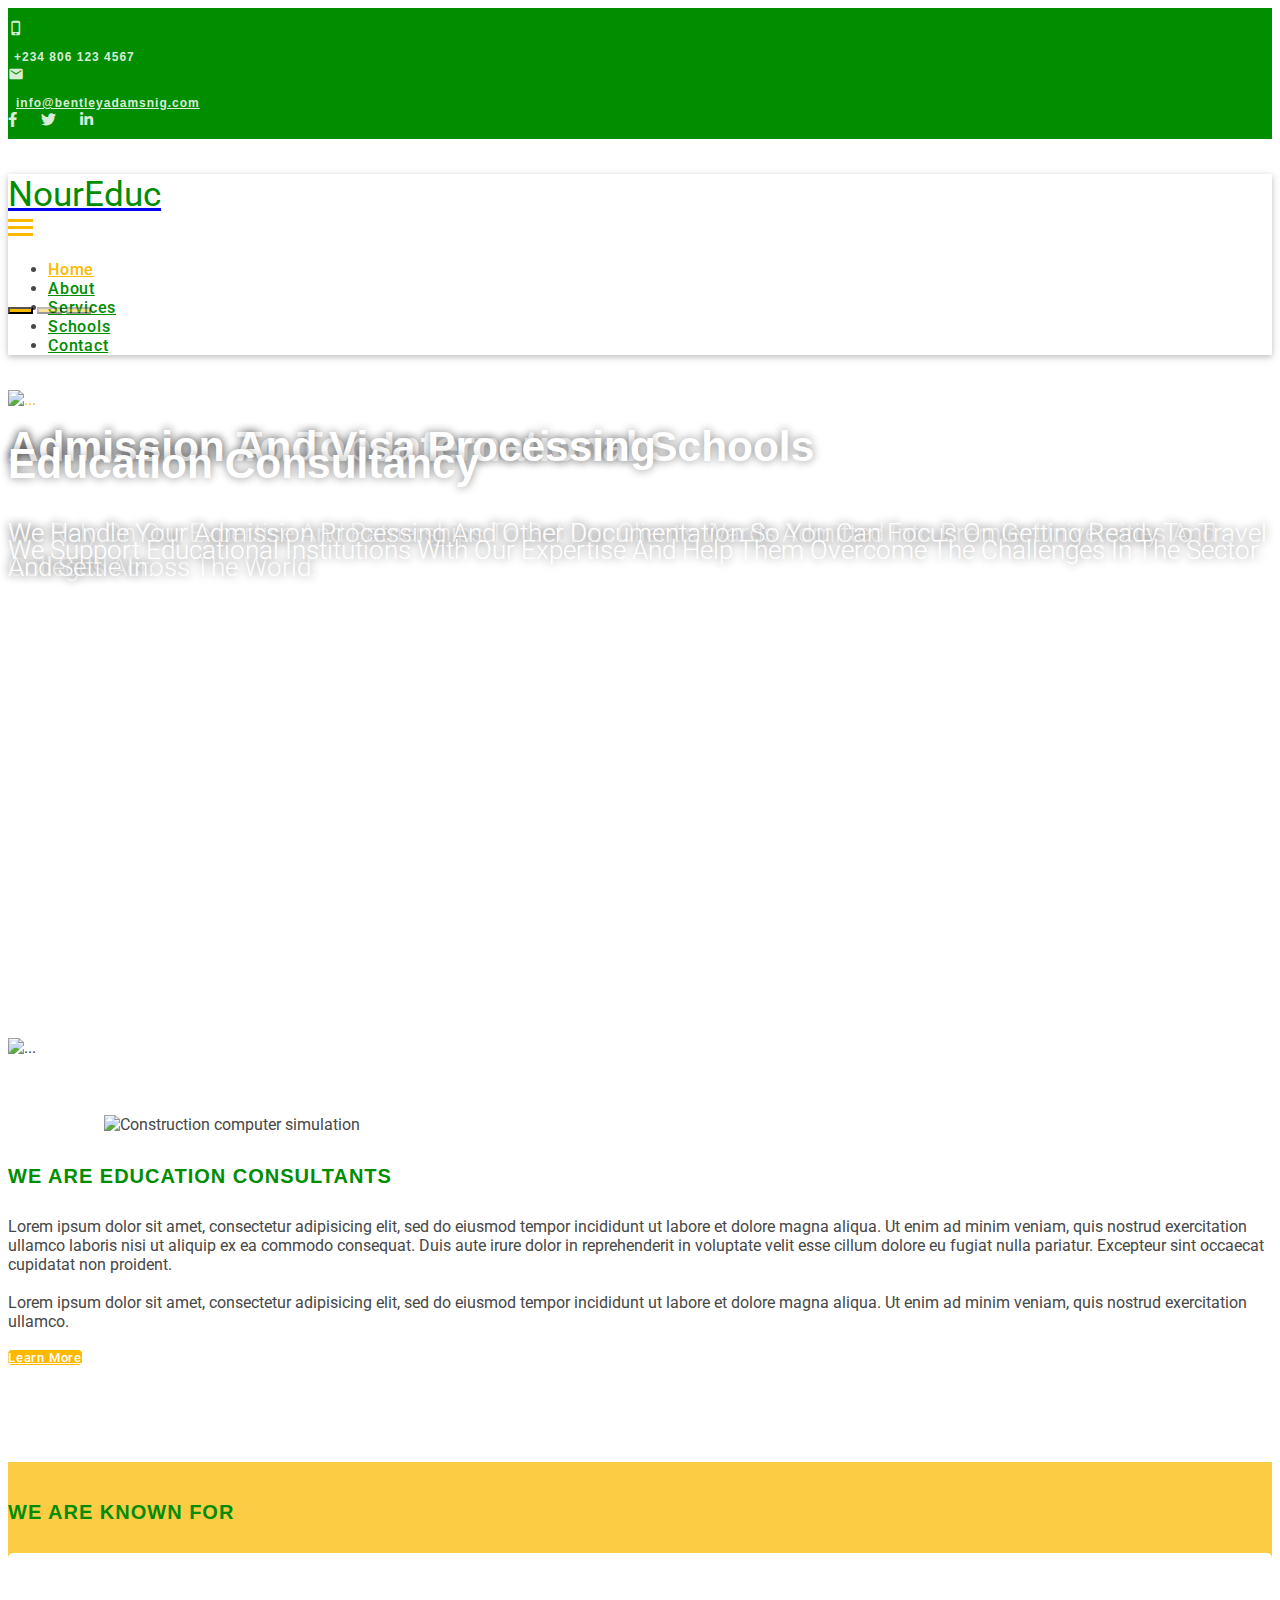
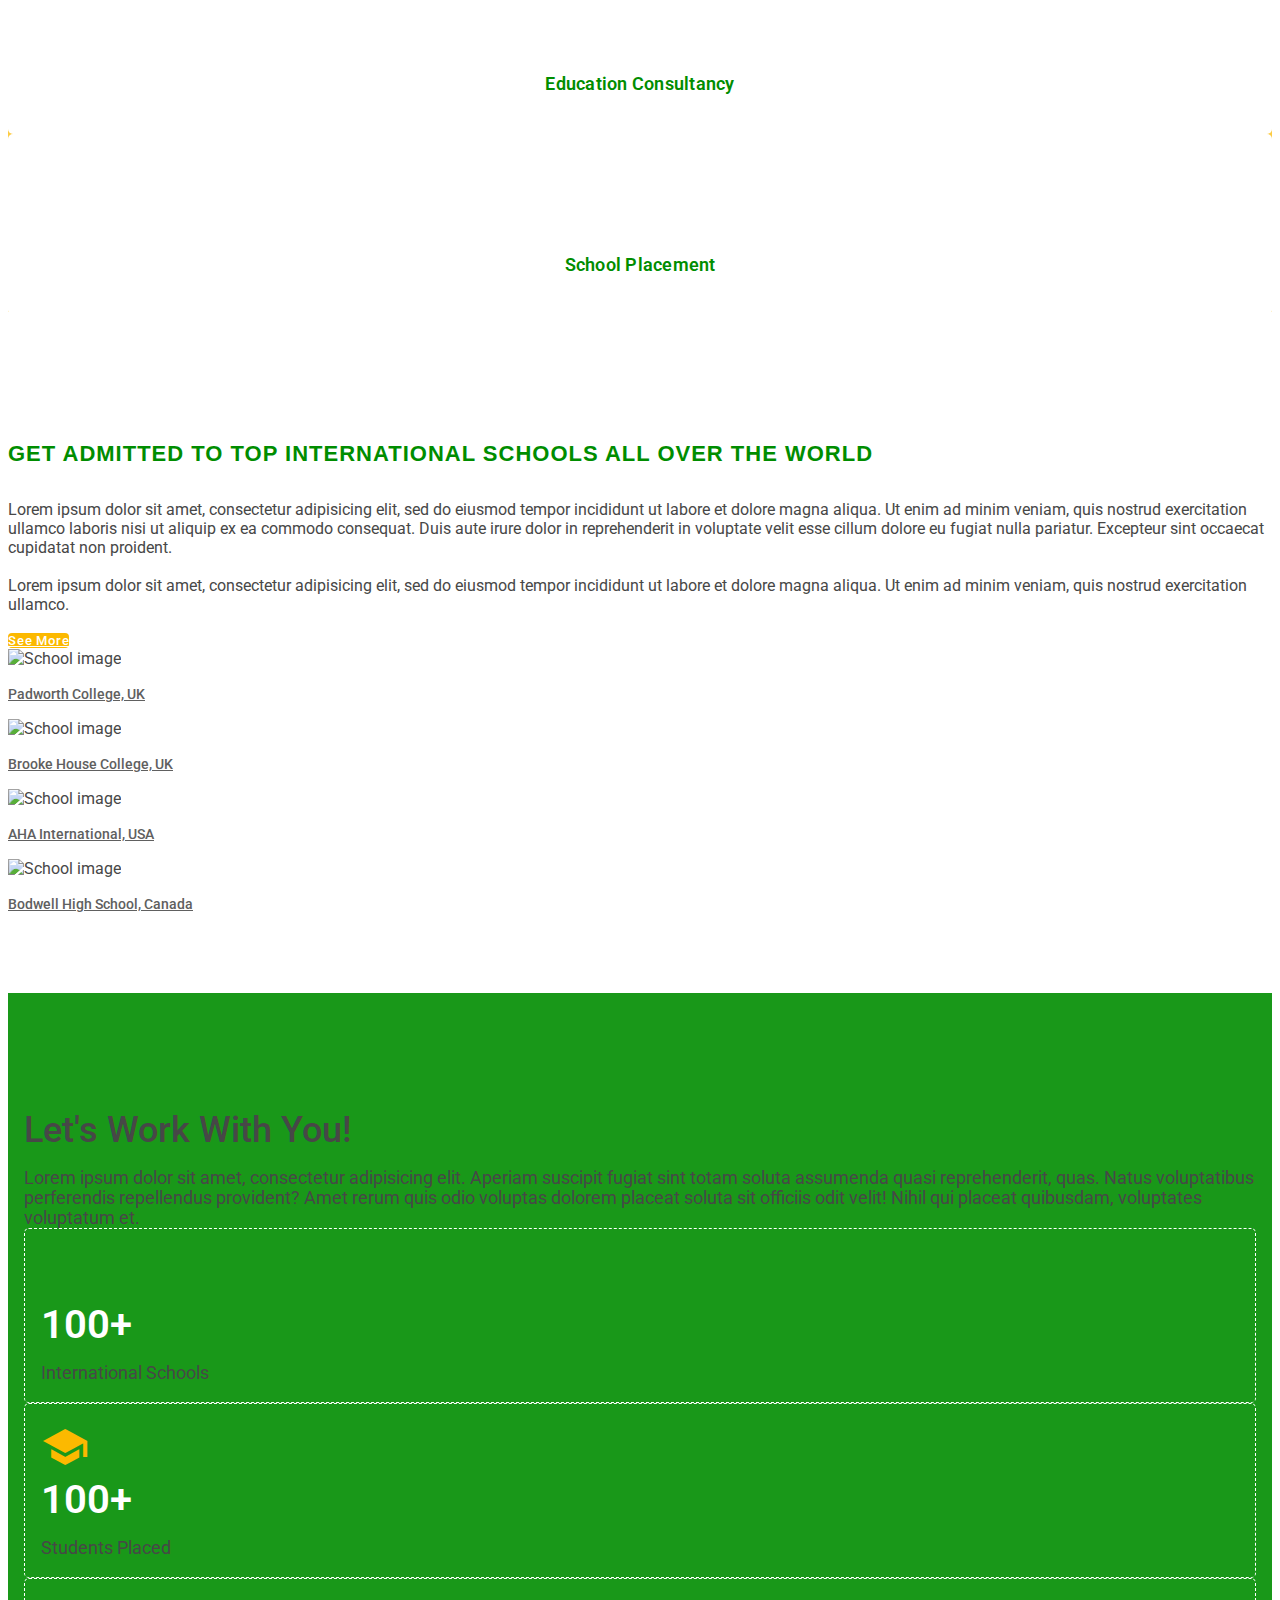
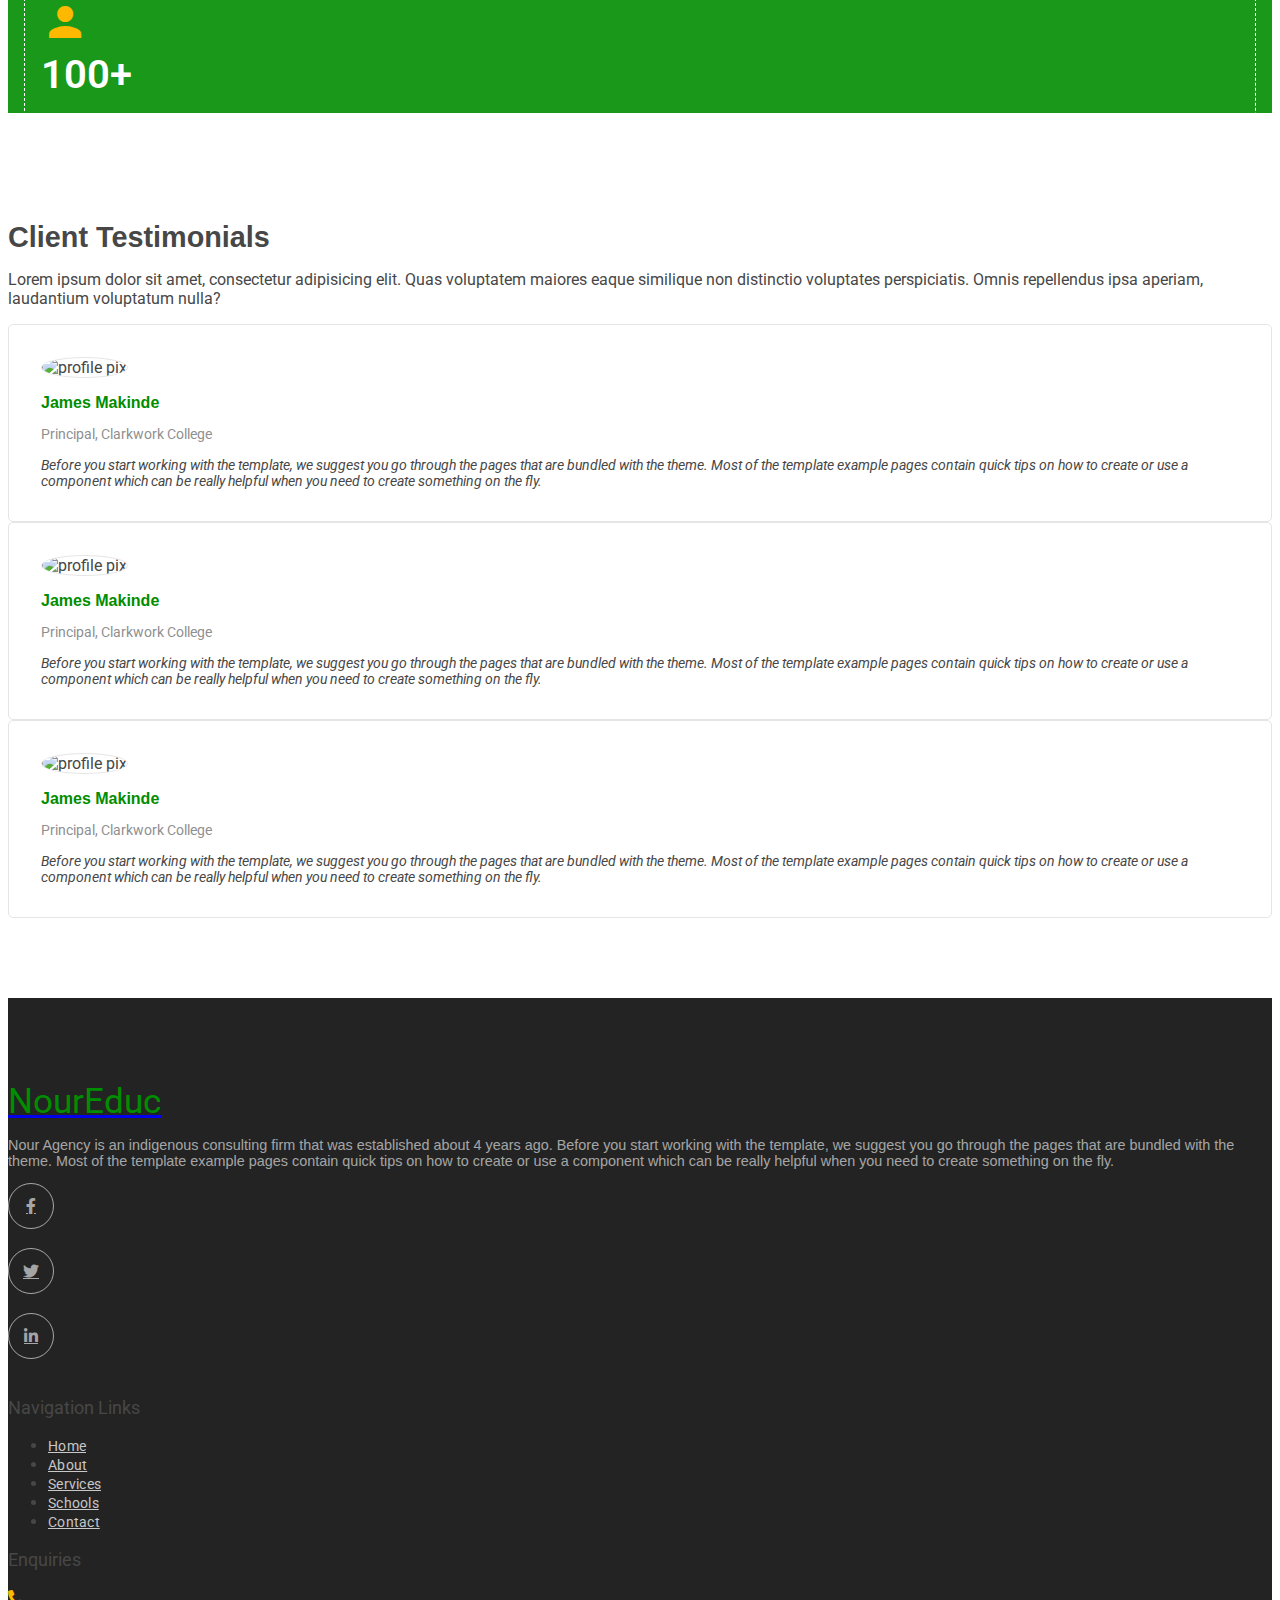
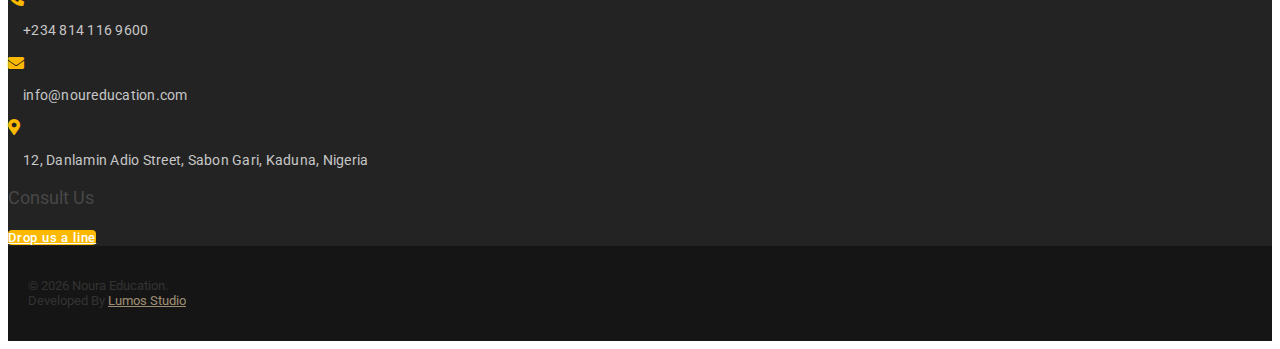
==== commit b1f60fda: "Updated pages." ====
--- a/index.html
+++ b/index.html
@@ -94,17 +94,19 @@
           <a href="index.html" class="navbar-brand">
             <p class="text-logo">NourEduc</p>
           </a>
-          <button
-            class="navbar-toggler"
-            type="button"
+          <div
+            class="group navbar-toggler"
             data-mdb-toggle="collapse"
             data-mdb-target="#navbarNav"
             aria-controls="navbarNav"
             aria-expanded="false"
             aria-label="Toggle navigation"
+            onclick="myFunction(this)"
           >
-            <i class="fas fa-bars"></i>
-          </button>
+            <div class="bar1"></div>
+            <div class="bar2"></div>
+            <div class="bar3"></div>
+          </div>
           <div
             class="collapse navbar-collapse justify-content-end"
             id="navbarNav"
@@ -122,7 +124,7 @@
                 <a class="nav-link" href="services.html">Services</a>
               </li>
               <li class="nav-item mx-lg-4">
-                <a class="nav-link" href="projects.html">Schools</a>
+                <a class="nav-link" href="schools.html">Schools</a>
               </li>
 
               <li class="nav-item mx-lg-4">
@@ -175,61 +177,49 @@
         <div class="carousel-inner">
           <!-- Single item -->
           <div class="carousel-item active">
-            <img
-              src="images/background-1.png"
-              class="d-block w-100"
-              alt="..."
-            />
-            <div class="carousel-caption d-none d-md-block col-xl-7">
+            <img src="images/slide-1.jpg" class="d-block w-100" alt="..." />
+            <div class="carousel-caption d-none d-md-block col-xl-8">
               <p class="bold-text mb-3 animate__animated animate__fadeInUp">
-                Innovative Engineering Solutions
+                Admission to top International schools
               </p>
               <p
                 class="des-text d-none d-md-block animate__animated animate__fadeInLeft animate__delay-2s"
               >
-                We employ creative designs and versatile materials to deliver
-                truly innovative solutions.
+                We rely on our expertise and patnerships to get our client's
+                wards admitted into premier universities and colleges across the
+                world.
               </p>
             </div>
           </div>
 
           <!-- Single item -->
           <div class="carousel-item">
-            <img
-              src="images/background-2.png"
-              class="d-block w-100"
-              alt="..."
-            />
+            <img src="images/slide-2.jpg" class="d-block w-100" alt="..." />
             <div class="carousel-caption d-none d-md-block col-xl-7">
               <p class="bold-text mb-3 animate__animated animate__fadeInUp">
-                A culture of excellence
+                Admission and visa processing
               </p>
               <p
                 class="des-text d-none d-md-block animate__animated animate__fadeInLeft animate__delay-1s"
               >
-                We strive for excellence; serving our clients while delivering
-                high standards of quality, safety and protecting the
-                environment.
+                We handle your admission processing and other documentation so
+                you can focus on getting ready to travel and settle in.
               </p>
             </div>
           </div>
 
           <!-- Single item -->
           <div class="carousel-item">
-            <img
-              src="images/background-3.png"
-              class="d-block w-100"
-              alt="..."
-            />
+            <img src="images/slide-3.jpg" class="d-block w-100" alt="..." />
             <div class="carousel-caption d-none d-md-block col-xl-7">
               <p class="bold-text mb-3 animate__animated animate__fadeInUp">
-                Corporate social awareness
+                Education consultancy
               </p>
               <p
                 class="des-text d-none d-md-block animate__animated animate__fadeInLeft animate__delay-1s"
               >
-                We support our immediate community; individuals, businesses and
-                the environment, so we all can thrive.
+                We support educational institutions with our expertise and help
+                them overcome the challenges in the sector.
               </p>
             </div>
           </div>
@@ -260,15 +250,16 @@
 
       <section class="about px-2">
         <div class="container">
-          <div class="d-flex flex-wrap align-items-center">
-            <div class="col-lg-5 col-xl-6 ai-wrap">
+          <div class="row align-items-center">
+            <div class="col-lg-6 col-xl-6">
               <img
                 src="images/about-intro.png"
                 class="about-image"
                 alt="Construction computer simulation"
               />
             </div>
-            <div class="col-lg-6 col-xl-5">
+
+            <div class="col-lg-6 mt-5 mt-lg-0 col-xl-5">
               <h4>We Are Education Consultants</h4>
               <p>
                 Lorem ipsum dolor sit amet, consectetur adipisicing elit, sed do
@@ -295,8 +286,8 @@
           <div class="text-center mb-4">
             <h4 class="text-white">we are known for</h4>
           </div>
-          <div class="d-flex flex-wrap justify-content-center">
-            <div class="col-lg-3 p-3">
+          <div class="row">
+            <div class="col-6 col-lg-3 p-3">
               <div class="platform">
                 <div>
                   <span class="material-icons md-60 ne"> cases </span>
@@ -305,7 +296,7 @@
               </div>
             </div>
 
-            <div class="col-lg-3 p-3">
+            <div class="col-6 col-lg-3 p-3">
               <div class="platform">
                 <div>
                   <span class="material-icons md-60 ne"> apartment </span>
@@ -314,7 +305,7 @@
               </div>
             </div>
 
-            <div class="col-lg-3 p-3">
+            <div class="col-6 col-lg-3 p-3">
               <div class="platform">
                 <div>
                   <span class="material-icons md-60 ne"> pending_actions </span>
@@ -323,7 +314,7 @@
               </div>
             </div>
 
-            <div class="col-lg-3 p-3">
+            <div class="col-6 col-lg-3 p-3">
               <div class="platform">
                 <div>
                   <span class="material-icons md-60 ne"> business_center </span>
@@ -337,10 +328,9 @@
 
       <section class="admission px-2">
         <div class="container">
-          <div class="d-flex flex-wrap">
-            <div class="col-lg-6 row">
-              <div class="col-xl-1"></div>
-              <div class="col-xl-11">
+          <div class="row align-items-center">
+            <div class="col-lg-6 pr-xl-5">
+              <div>
                 <h4 class="ex">
                   get Admitted to top international schools all over the world
                 </h4>
@@ -357,17 +347,16 @@
                   Ut enim ad minim veniam, quis nostrud exercitation ullamco.
                 </p>
                 <div>
-                  <a href="about.html" class="btn btn-ba">See More</a>
-                </div>
-              </div>
-            </div>
-            <div class="col-lg-6 ai-wrap row">
-              <div class="col-xl-1"></div>
-              <div class="col-xl-10 row">
+                  <a href="schools.html" class="btn btn-ba">See More</a>
+                </div>
+              </div>
+            </div>
+            <div class="col-lg-6 mt-4 mt-lg-0">
+              <div class="row">
                 <div class="col-md-6 p-3">
                   <div class="text-center">
                     <img
-                      src="Images/padworth.jpg"
+                      src="images/padworth.jpg"
                       class="w-100"
                       alt="School image"
                     />
@@ -381,7 +370,7 @@
                 <div class="col-md-6 p-3">
                   <div class="text-center">
                     <img
-                      src="Images/brookehouse.png"
+                      src="images/brookehouse.png"
                       class="w-100"
                       alt="School image"
                     />
@@ -395,7 +384,7 @@
                 <div class="col-md-6 p-3">
                   <div class="text-center">
                     <img
-                      src="Images/aha.jpg"
+                      src="images/aha.jpg"
                       class="w-100"
                       alt="School image"
                     />
@@ -409,7 +398,7 @@
                 <div class="col-md-6 p-3">
                   <div class="text-center">
                     <img
-                      src="Images/bodwellhigh.jpg"
+                      src="images/bodwellhigh.jpg"
                       class="w-100"
                       alt="School image"
                     />
@@ -427,139 +416,140 @@
         </div>
       </section>
 
-      <section class="info">
+      <section class="info" id="info">
         <div class="container">
-          <div class="row align-items-center content">
-            <div class="col-lg-7">
-              <div class="text-white">
-                <p class="t-text">Let's Work With You!</p>
-                <p class="o-text">
-                  Lorem ipsum dolor sit amet, consectetur adipisicing elit.
-                  Aperiam suscipit fugiat sint totam soluta assumenda quasi
-                  reprehenderit, quas. Natus voluptatibus perferendis
-                  repellendus provident? Amet rerum quis odio voluptas dolorem
-                  placeat soluta sit officiis odit velit! Nihil qui placeat
-                  quibusdam, voluptates voluptatum et.
-                </p>
-              </div>
-              <div class="row mt-5">
-                <div class="col-md-6 col-lg-4 p-3">
-                  <div class="chip">
-                    <div>
-                      <span class="material-icons md-60 ne">apartment</span>
+          <div class="content">
+            <div class="row">
+              <div class="col-lg-7">
+                <div class="text-white">
+                  <p class="t-text">Let's Work With You!</p>
+                  <p class="o-text">
+                    Lorem ipsum dolor sit amet, consectetur adipisicing elit.
+                    Aperiam suscipit fugiat sint totam soluta assumenda quasi
+                    reprehenderit, quas. Natus voluptatibus perferendis
+                    repellendus provident? Amet rerum quis odio voluptas dolorem
+                    placeat soluta sit officiis odit velit! Nihil qui placeat
+                    quibusdam, voluptates voluptatum et.
+                  </p>
+                </div>
+                <div class="row mt-3 mt-md-5">
+                  <div class="col-md-4 p-2 p-md-3">
+                    <div class="chip">
+                      <div>
+                        <span class="material-icons md-48 ne">apartment</span>
+                      </div>
+                      <p class="chip-title">100+</p>
+                      <p class="o-text text-white">International Schools</p>
                     </div>
-                    <p class="chip-title">100+</p>
-                    <p class="o-text text-white">International Schools</p>
-                  </div>
-                </div>
-                <div class="col-md-6 col-lg-4 p-3">
-                  <div class="chip">
-                    <div>
-                      <span class="material-icons md-60 ne"> school </span>
+                  </div>
+                  <div class="col-md-4 p-2 p-md-3">
+                    <div class="chip">
+                      <div>
+                        <span class="material-icons md-48 ne"> school </span>
+                      </div>
+                      <p class="chip-title">100+</p>
+                      <p class="o-text text-white">Students Placed</p>
                     </div>
-                    <p class="chip-title">100+</p>
-                    <p class="o-text text-white">Students Placed</p>
-                  </div>
-                </div>
-                <div class="col-md-6 col-lg-4 p-3">
-                  <div class="chip">
-                    <div>
-                      <span class="material-icons md-60 ne"> person </span>
+                  </div>
+                  <div class="col-md-4 p-2 p-md-3">
+                    <div class="chip">
+                      <div>
+                        <span class="material-icons md-48 ne"> person </span>
+                      </div>
+                      <p class="chip-title">100+</p>
+                      <p class="o-text text-white">Clients</p>
                     </div>
-                    <p class="chip-title">100+</p>
-                    <p class="o-text text-white">Clients</p>
-                  </div>
-                </div>
-              </div>
-            </div>
-            <!-- <div class="col-lg-1"></div> -->
-            <div class="col-lg-4">
-              <div class="px-5">
-                <form id="floating-form">
-                  <p class="o-text text-white mb-3">Reach Us Today</p>
-                  <div class="row">
-                    <div class="col-12 mb-3">
-                      <div class="form-outline">
-                        <input type="text" id="one" class="form-control" />
-                        <label class="form-label" for="one">Your Name</label>
+                  </div>
+                </div>
+              </div>
+
+              <div class="col-lg-5 col-xl-4 mt-4 mt-lg-0">
+                <div class="px-lg-3 px-xl-5">
+                  <form id="floating-form">
+                    <p class="o-text text-white mb-3">Reach Us Today</p>
+                    <div class="row">
+                      <div class="col-12 mb-3">
+                        <div class="form-outline">
+                          <input type="text" id="one" class="form-control" />
+                          <label class="form-label" for="one">Your Name</label>
+                        </div>
+                      </div>
+                      <div class="col-12 mb-3">
+                        <div class="form-outline">
+                          <input type="text" id="three" class="form-control" />
+                          <label class="form-label" for="three"
+                            >Phone Number</label
+                          >
+                        </div>
+                      </div>
+                      <div class="col-12">
+                        <div class="form-outline mb-3">
+                          <input type="email" id="three" class="form-control" />
+                          <label class="form-label" for="three"
+                            >Email address</label
+                          >
+                        </div>
+                      </div>
+                      <div class="col-12">
+                        <div class="form-outline mb-3">
+                          <input type="text" id="four" class="form-control" />
+                          <label class="form-label" for="four"
+                            >Message Subject</label
+                          >
+                        </div>
+                      </div>
+                      <div class="col-12">
+                        <div class="form-outline mb-3">
+                          <textarea
+                            name="five"
+                            id="five"
+                            rows="4"
+                            class="form-control"
+                          ></textarea>
+                          <label class="form-label" for="four">Message</label>
+                        </div>
+                      </div>
+                      <div>
+                        <a type="Submit" class="btn btn-block btn-ba">Submit</a>
                       </div>
                     </div>
-                    <div class="col-12 mb-3">
-                      <div class="form-outline">
-                        <input type="text" id="three" class="form-control" />
-                        <label class="form-label" for="three"
-                          >Phone Number</label
-                        >
-                      </div>
-                    </div>
-                    <div class="col-12">
-                      <div class="form-outline mb-3">
-                        <input type="email" id="three" class="form-control" />
-                        <label class="form-label" for="three"
-                          >Email address</label
-                        >
-                      </div>
-                    </div>
-                    <div class="col-12">
-                      <div class="form-outline mb-3">
-                        <input type="text" id="four" class="form-control" />
-                        <label class="form-label" for="four"
-                          >Message Subject</label
-                        >
-                      </div>
-                    </div>
-                    <div class="col-12">
-                      <div class="form-outline mb-3">
-                        <textarea
-                          name="five"
-                          id="five"
-                          rows="4"
-                          class="form-control"
-                        ></textarea>
-                        <label class="form-label" for="four">Message</label>
-                      </div>
-                    </div>
-                    <div>
-                      <a type="Submit" class="btn btn-block btn-ba">Submit</a>
-                    </div>
-                  </div>
-                </form>
+                  </form>
+                </div>
               </div>
             </div>
           </div>
         </div>
       </section>
 
-      <section class="testimonial">
+      <section class="testimonial px-2">
         <div class="container">
           <div class="text-center">
             <p class="ct-text">Client Testimonials</p>
             <p>
               Lorem ipsum dolor sit amet, consectetur adipisicing elit. Quas
               voluptatem maiores eaque similique non distinctio voluptates
-              perspiciatis.<br />Omnis repellendus ipsa aperiam, laudantium
+              perspiciatis. Omnis repellendus ipsa aperiam, laudantium
               voluptatum nulla?
             </p>
           </div>
 
           <div class="row mt-4">
-            <div class="col-md-6 col-lg-4 p-3">
+            <div class="col-lg-4 p-2 p-xl-3">
               <div class="t-card">
                 <div class="row">
-                  <div class="col-3">
+                  <div class="col-md-2 col-lg-12 col-xl-3">
                     <img
-                      src="Images/adebayo.jpg"
+                      src="images/adebayo.jpg"
                       class="thumb"
                       alt="profile pix"
                     />
                   </div>
-                  <div class="col-9">
+                  <div class="col-md-10 col-lg-12 col-xl-9 mt-lg-2 mt-xl-0">
                     <p class="name">James Makinde</p>
                     <p class="portfolio">Principal, Clarkwork College</p>
                   </div>
                 </div>
-
-                <p class="quote">
+                <p class="quote mt-md-3">
                   <em>
                     Before you start working with the template, we suggest you
                     go through the pages that are bundled with the theme. Most
@@ -570,47 +560,55 @@
                 </p>
               </div>
             </div>
-            <div class="col-md-6 col-lg-4 p-3">
+            <div class="col-lg-4 p-2 p-xl-3">
               <div class="t-card">
                 <div class="row">
-                  <div class="col-3">
-                    <img src="Images/adebayo.jpg" class="thumb" alt="profile pix" />
-                  </div>
-                  <div class="col-9">
+                  <div class="col-md-2 col-lg-12 col-xl-3">
+                    <img
+                      src="images/adebayo.jpg"
+                      class="thumb"
+                      alt="profile pix"
+                    />
+                  </div>
+                  <div class="col-md-10 col-lg-12 col-xl-9 mt-lg-2 mt-xl-0">
                     <p class="name">James Makinde</p>
                     <p class="portfolio">Principal, Clarkwork College</p>
                   </div>
                 </div>
-            
-                <p class="quote">
+                <p class="quote mt-md-3">
                   <em>
                     Before you start working with the template, we suggest you
                     go through the pages that are bundled with the theme. Most
                     of the template example pages contain quick tips on how to
                     create or use a component which can be really helpful when
-                    you need to create something on the fly.</em>
+                    you need to create something on the fly.</em
+                  >
                 </p>
               </div>
             </div>
-            <div class="col-md-6 col-lg-4 p-3">
+            <div class="col-lg-4 p-2 p-xl-3">
               <div class="t-card">
                 <div class="row">
-                  <div class="col-3">
-                    <img src="Images/adebayo.jpg" class="thumb" alt="profile pix" />
-                  </div>
-                  <div class="col-9">
+                  <div class="col-md-2 col-lg-12 col-xl-3">
+                    <img
+                      src="images/adebayo.jpg"
+                      class="thumb"
+                      alt="profile pix"
+                    />
+                  </div>
+                  <div class="col-md-10 col-lg-12 col-xl-9 mt-lg-2 mt-xl-0">
                     <p class="name">James Makinde</p>
                     <p class="portfolio">Principal, Clarkwork College</p>
                   </div>
                 </div>
-            
-                <p class="quote">
+                <p class="quote mt-md-3">
                   <em>
                     Before you start working with the template, we suggest you
                     go through the pages that are bundled with the theme. Most
                     of the template example pages contain quick tips on how to
                     create or use a component which can be really helpful when
-                    you need to create something on the fly.</em>
+                    you need to create something on the fly.</em
+                  >
                 </p>
               </div>
             </div>
@@ -624,25 +622,41 @@
         <!--Grid row-->
         <div class="row">
           <div class="col-lg-5 col-md-12 mb-4 mb-md-0">
-            <div>
+            <!-- <div>
               <img
                 src="images/svg/logo - light.svg"
                 class="footer-logo"
                 alt="Footer logo"
               />
-            </div>
-            <p
-              class="mt-4 text-white"
-              style="font-family: 'Muli', sans-serif; opacity: 0.6"
-            >
-              BENTLEY ADAMS NIGERIA is an indigenous engineering consulting firm
-              that was established about 4 years ago with Nigerian Engineers
-              forming the team of experts. It was established to provide
-              professional service in the field of engineering with a core
-              interest in Highway and Road Infrastructure (Planning, Design, and
-              Management), Environmental Engineering, Civil/Structural
-              Engineering, and Project Management.
+            </div> -->
+            <a href="index.html" class="navbar-brand">
+              <p class="text-logo">NourEduc</p>
+            </a>
+            <p class="fm-text">
+              Nour Agency is an indigenous consulting firm that was established
+              about 4 years ago. Before you start working with the template, we
+              suggest you go through the pages that are bundled with the theme.
+              Most of the template example pages contain quick tips on how to
+              create or use a component which can be really helpful when you
+              need to create something on the fly.
             </p>
+            <div class="col-4 d-flex mb-3">
+              <a href="#!" class="social">
+                <div class="ring">
+                  <i class="fab fa-facebook-f"></i>
+                </div>
+              </a>
+              <a href="#!" class="social">
+                <div class="ring">
+                  <i class="fab fa-twitter"></i>
+                </div>
+              </a>
+              <a href="#!" class="social">
+                <div class="ring">
+                  <i class="fab fa-linkedin-in"></i>
+                </div>
+              </a>
+            </div>
           </div>
 
           <div
@@ -651,22 +665,19 @@
             <div>
               <p class="footer-header">Navigation Links</p>
               <ul class="list-unstyled mb-0">
-                <li class="mb-2">
+                <li class="mb-1">
                   <a href="index.html" class="b-link">Home</a>
                 </li>
-                <li class="mb-2">
+                <li class="mb-1">
                   <a href="about.html" class="b-link">About</a>
                 </li>
-                <li class="mb-2">
+                <li class="mb-1">
                   <a href="services.html" class="b-link">Services</a>
                 </li>
-                <li class="mb-2">
-                  <a href="projects.html" class="b-link">Projects</a>
+                <li class="mb-1">
+                  <a href="schools.html" class="b-link">Schools</a>
                 </li>
-                <li class="mb-2">
-                  <a href="careers.html" class="b-link">Careers</a>
-                </li>
-                <li class="mb-2">
+                <li class="mb-1">
                   <a href="contact.html" class="b-link">Contact</a>
                 </li>
               </ul>
@@ -674,40 +685,27 @@
           </div>
 
           <div class="col-lg-4 col-md-5 mb-4 mb-md-0 mt-4 mt-lg-0">
-            <p class="footer-header">Social</p>
-            <div class="col-4 d-flex">
-              <a href="#!" class="social-icon">
-                <div class="icon-base2">
-                  <i class="fab fa-facebook-f top-fab"></i>
-                </div>
-              </a>
-              <a href="#!" class="social-icon">
-                <div class="icon-base2">
-                  <i class="fab fa-twitter top-fab"></i>
-                </div>
-              </a>
-              <a href="#!" class="social-icon">
-                <div class="icon-base2">
-                  <i class="fab fa-linkedin-in top-fab"></i>
-                </div>
-              </a>
-            </div>
-
             <div>
-              <p class="footer-header mt-5">Enquiries</p>
+              <p class="footer-header">Enquiries</p>
               <div class="d-flex justify-content-start align-items-center mb-2">
                 <i class="fas fa-phone-alt"></i>
-                <p class="fa-text mb-0">+234 806 123 4567</p>
+                <p class="fa-text mb-0">+234 814 116 9600</p>
               </div>
               <div class="d-flex justify-content-start align-items-center mb-2">
                 <i class="fas fa-envelope"></i>
-                <p class="fa-text mb-0">info@boardingschoolsexperts.com</p>
+                <p class="fa-text mb-0">info@noureducation.com</p>
               </div>
               <div class="d-flex justify-content-start align-items-start">
                 <i class="fas fa-map-marker-alt"></i>
                 <p class="fa-text mb-0">
-                  7, Aje Street, Sabo-Yaba, Lagos, Nigeria
+                  12, Danlamin Adio Street, Sabon Gari, Kaduna, Nigeria
                 </p>
+              </div>
+            </div>
+            <div class="mt-4">
+              <p class="footer-header mb-2">Consult Us</p>
+              <div>
+                <a href="#info" class="btn btn-ba ml-0">Drop us a line</a>
               </div>
             </div>
           </div>
@@ -716,12 +714,14 @@
       </div>
 
       <!-- Copyright -->
-      <div class="footer-base text-center small mt-4">
-        <span style="color: rgba(255, 255, 255, 0.61)"
-          >© 2021 Bentley Adams Nig.</span
-        >
+      <div class="footer-base text-center mt-4">
         <p class="mb-0 ft-text">
-          Designed By<a
+          &copy;
+          <script>
+            document.write(new Date().getFullYear());
+          </script>
+          Noura Education.<br />Developed By
+          <a
             class="company-link"
             href="https://lumosstudio.tech/"
             target="_blank"
--- a/css/main.css
+++ b/css/main.css
@@ -3,7 +3,7 @@
   color: #474747;
   background-color: white;
   font-family: "Roboto", sans-serif;
-  font-size: 16.5px;
+  font-size: 16px;
 }
 
 h4,
@@ -21,21 +21,6 @@
   font-size: 22px;
 }
 
-/* h4::after {
-  background: currentColor;
-  content: "\020";
-  display: block;
-  height: 3px;
-  margin: 0 auto;
-  width: 1em;
-  position: absolute;
-  left: 0;
-  right: 0;
-  margin-left: auto;
-  margin-right: auto;
-  margin-top: 8px;
-} */
-
 h5 {
   font-family: Muli;
   font-size: 22px;
@@ -50,7 +35,9 @@
 }
 
 .ba-other {
-  color: #fcb900;
+  color: rgba(255, 255, 255, 0.856);
+  position: relative;
+  top: 2px;
 }
 
 .mb-6 {
@@ -178,7 +165,7 @@
   font-family: "Muli", sans-serif;
   font-size: 12px;
   font-weight: 700;
-  color: white;
+  color: rgba(255, 255, 255, 0.856);
   margin-bottom: 0;
   letter-spacing: 1px;
 }
@@ -193,7 +180,7 @@
 }
 
 .social-icon {
-  color: white;
+  color: rgba(255, 255, 255, 0.856);
   padding: 0;
   text-decoration: none;
   margin-right: 1.25rem;
@@ -217,6 +204,35 @@
 .active,
 .hover:hover {
   color: #fcb900;
+}
+
+.group {
+  display: inline-block;
+  cursor: pointer;
+}
+
+.bar1,
+.bar2,
+.bar3 {
+  width: 25px;
+  height: 3px;
+  background-color: #fcb900;
+  margin: 4px 0;
+  transition: 0.4s;
+}
+
+.change .bar1 {
+  -webkit-transform: rotate(-45deg) translate(-2px, 1px);
+  transform: rotate(-45deg) translate(-2px, 1px);
+}
+
+.change .bar2 {
+  opacity: 0;
+}
+
+.change .bar3 {
+  -webkit-transform: rotate(45deg) translate(-8px, -8px);
+  transform: rotate(45deg) translate(-8px, -8px);
 }
 
 /* .navbar.navbar-dark .breadcrumb .nav-item.active > .nav-link,
@@ -245,7 +261,7 @@
   padding: 0;
   margin: 0;
   position: absolute;
-  top: 57%;
+  top: 55%;
   -ms-transform: translateY(-50%);
   transform: translateY(-50%);
 }
@@ -256,7 +272,7 @@
   background-color: #fcb900;
   opacity: 0.4;
   position: relative;
-  bottom: 25px;
+  bottom: 75px;
 }
 
 .carousel-indicators .active {
@@ -266,7 +282,7 @@
 .bold-text,
 .bold-text2 {
   font-family: "Muli", sans-serif;
-  font-size: 2.85rem;
+  font-size: 2.65rem;
   line-height: 1.2;
   font-weight: bold;
   color: white;
@@ -276,7 +292,7 @@
 
 .des-text,
 .des-text2 {
-  font-size: 1.75rem;
+  font-size: 1.65rem;
   line-height: 1.3;
   font-weight: 300;
   text-transform: capitalize;
@@ -302,7 +318,7 @@
 /* ...Strengths Section... */
 .strengths {
   position: relative;
-  height: 55vh;
+  height: 50vh;
   width: 100%;
   background-image: url("../images/schools.jpg");
   background-attachment: fixed;
@@ -403,8 +419,8 @@
 
 .content {
   position: absolute;
-  height: 100%;
-  /* width: 100%; */
+  /* height: 100%;
+  width: 100%; */
   z-index: 10;
   /* top: 50%;
   left: 50%;
@@ -464,6 +480,7 @@
   font-family: "Muli", sans-serif;
   font-size: 1.8rem;
   font-weight: 700;
+
   margin-bottom: 0;
 }
 
@@ -499,7 +516,6 @@
   margin-bottom: 0;
   margin-top: 15px;
 }
-
 /* ...Testimonial Section... */
 
 /* Footer */
@@ -509,11 +525,18 @@
 }
 
 .footer-header {
-  font-size: 1.2rem;
+  font-size: 1.15rem;
 }
 
 .footer-logo {
   width: 35%;
+}
+
+.fm-text {
+  /* font-size: 1rem; */
+  font-family: "Muli", sans-serif;
+  color: rgba(255, 255, 255, 0.6);
+  font-size: 0.9rem;
 }
 
 .b-link {
@@ -527,17 +550,27 @@
   color: #008d00;
 }
 
-.icon-base2 {
+.fas {
+  color: #fcb900;
+}
+
+.social {
+  color: rgba(255, 255, 255, 0.6);
+  margin-right: 1.25rem;
+}
+
+.social:hover {
+  color: #fcb900;
+}
+
+.ring {
+  height: 2.75rem;
+  width: 2.75rem;
+  border: 1px solid;
+  border-radius: 50%;
   display: flex;
   justify-content: center;
   align-items: center;
-  height: 2.5rem;
-  width: 2.5rem;
-  background-color: rgba(255, 255, 255, 0.85);
-}
-
-.fas {
-  color: #008d00;
 }
 
 .fa-text {
@@ -550,7 +583,7 @@
 
 .company-link {
   color: wheat;
-  margin-left: 3.5px;
+  /* margin-left: 3.5px; */
 }
 
 .company-link:hover {
@@ -559,21 +592,20 @@
 }
 
 .ft-text {
-  font-size: 0.84rem;
+  font-size: 0.8rem;
   opacity: 0.6;
 }
 
 .footer-base {
   background-color: rgba(0, 0, 0, 0.4);
-  padding: 1.5rem;
+  padding: 1.25rem;
 }
 /* Footer */
 
 /* ...About Page... */
-
 .about-hero {
   position: relative;
-  background-image: url("../images/about.jpg");
+  background-image: url("../images/slide-2.jpg");
   height: 65vh;
   background-position: center;
   background-repeat: no-repeat;
@@ -583,7 +615,7 @@
 }
 
 .about-hero:after {
-  background: #000;
+  /* background: #000; */
   content: "";
   display: block;
   height: 100%;
@@ -593,235 +625,62 @@
   z-index: 1;
 }
 
-.edge-line {
-  border-bottom: 12px solid #008fcf;
-  opacity: 1;
-  margin: 0;
-}
-
-.hero-elements {
+.content-div {
   position: absolute;
   height: 100%;
   width: 100%;
   z-index: 10;
   display: flex;
-  justify-content: center;
-  align-items: center;
-  padding: 2rem;
-}
-
-.hat {
-  width: 150px;
-  margin-right: 1.5rem;
-}
-
-.title {
-  position: relative;
-  display: flex;
-  align-items: center;
-  height: 50px;
-}
-
-.block {
-  width: 0%;
-  height: inherit;
-  background: #008d00;
-  position: absolute;
-  animation: mainBlock 2s cubic-bezier(0.74, 0.06, 0.4, 0.92) forwards;
-  display: flex;
-}
-
-.page-title {
-  color: #fff;
-  font-size: 3.2rem;
-  font-weight: 700;
+  align-items: flex-end;
+  padding: 3rem 10rem;
+}
+
+.crumbs {
+  font-size: 1.35rem;
+  font-weight: 400;
+  color: white;
+}
+
+.crumbs a {
+  color: #008d00;
+}
+
+.crumbs a:hover {
+  opacity: 0.6;
+}
+
+.character {
+  font-size: 1.5rem;
+}
+
+.about-few {
+  padding: 4.5rem 0;
+}
+
+.line {
+  margin: 3rem 0 2rem 0;
+}
+
+.a-facts {
+  font-family: "Muli", sans-serif;
+  color: #008d00;
+  font-size: 18px;
+  font-weight: 800;
   text-transform: capitalize;
   letter-spacing: 1px;
-  -webkit-animation: mainFadeIn 2s forwards;
-  -o-animation: mainFadeIn 2s forwards;
-  animation: mainFadeIn 2s forwards;
-  animation-delay: 1.6s;
-  opacity: 0;
-  display: flex;
-  align-items: baseline;
-  position: relative;
-}
-
-.cube {
-  background-color: #008d00;
-  height: 9px;
-  width: 9px;
-  margin-left: 6px;
-}
-
-@keyframes mainBlock {
-  0% {
-    width: 0%;
-    left: 0;
-  }
-  50% {
-    width: 100%;
-    left: 0;
-  }
-  100% {
-    width: 0;
-    left: 100%;
-  }
-}
-
-@keyframes secBlock {
-  0% {
-    width: 0%;
-    left: 0;
-  }
-  50% {
-    width: 100%;
-    left: 0;
-  }
-  100% {
-    width: 0;
-    left: 100%;
-  }
-}
-
-@keyframes mainFadeIn {
-  0% {
-    opacity: 0;
-  }
-  100% {
-    opacity: 1;
-  }
-}
-
-@keyframes popIn {
-  0% {
-    width: 0px;
-    height: 0px;
-    background: #e9d856;
-    border: 0px solid #ddd;
-    opacity: 0;
-  }
-  50% {
-    width: 10px;
-    height: 10px;
-    background: #e9d856;
-    opacity: 1;
-    bottom: 45px;
-  }
-  65% {
-    width: 7px;
-    height: 7px;
-    bottom: 0px;
-    width: 15px;
-  }
-  80% {
-    width: 10px;
-    height: 10px;
-    bottom: 20px;
-  }
-  100% {
-    width: 7px;
-    height: 7px;
-    background: #e9d856;
-    border: 0px solid #222;
-    bottom: 13px;
-  }
-}
-
-@keyframes secFadeIn {
-  0% {
-    opacity: 0;
-  }
-  100% {
-    opacity: 0.5;
-  }
-}
-
-.about2 {
-  padding: 4.5rem 0 2rem 0;
-}
-
-.pr-r4 {
-  padding-right: 4rem;
-}
-
-.ab-image {
-  width: 80%;
-  position: relative;
-  left: 5rem;
-}
-
-.values {
-  padding: 0 0 3rem 0;
-}
-
-.ml,
-.ml2 {
-  text-align: end;
-  padding-left: 4rem;
-}
-
-.mr,
-.mr2 {
-  padding-right: 4rem;
-}
-
-.values-art {
-  width: 100%;
-  padding: auto 0;
-}
-
-.shape {
-  display: inline-block;
-  width: 70px;
-  height: 70px;
-  background-size: cover;
-}
-.shape-diamond {
-  background-image: url(../images/svg/excellence.svg);
-}
-.shape-diamond:hover,
-.shape-diamond:focus {
-  background-image: url(../images/svg/excellence-hover.svg);
-}
-.shape-calm {
-  background-image: url(../images/svg/positivity.svg);
-}
-.shape-calm:hover,
-.shape-calm:focus {
-  background-image: url(../images/svg/positivity-hover.svg);
-}
-.shape-team {
-  background-image: url(../images/svg/team-work.svg);
-}
-.shape-team:hover,
-.shape-team:focus {
-  background-image: url(../images/svg/team-work-hover.svg);
-}
-
-.shape-integrity {
-  background-image: url(../images/svg/integrity.svg);
-}
-.shape-integrity:hover,
-.shape-integrity:focus {
-  background-image: url(../images/svg/integrity-hover.svg);
-}
-
-.company {
-  padding-bottom: 3rem;
-}
-
-.separator {
-  opacity: 0.1;
-  margin: 0 auto 4rem auto;
-}
-
+  margin-bottom: 0;
+}
+
+.jt {
+  margin-top: 2rem;
+  padding-right: 2rem;
+}
 /* ...About Page... */
 
 /* ...services Page... */
-.service-hero {
-  position: relative;
-  background-image: url("../images/services.jpg");
+.services-hero {
+  position: relative;
+  background-image: url("../images/slide-1.jpg");
   height: 65vh;
   background-position: center;
   background-repeat: no-repeat;
@@ -830,8 +689,8 @@
   z-index: 0;
 }
 
-.service-hero:after {
-  background: #000;
+.services-hero:after {
+  /* background: #000; */
   content: "";
   display: block;
   height: 100%;
@@ -841,71 +700,21 @@
   z-index: 1;
 }
 
-.sa-image {
-  width: 75%;
-  position: relative;
-  /* left: 9rem; */
-}
-
-.s-head {
-  color: #008d00;
-  font-family: Muli;
-  font-size: 20px;
-  font-weight: 700;
-  text-transform: uppercase;
-  letter-spacing: 1px;
-}
-
-.s-head::after {
-  background: currentColor;
-  content: "\020";
-  display: block;
-  height: 3px;
-  margin: 0 auto;
-  width: 1em;
-  position: relative;
-  left: 0;
-  right: 0;
-  margin-top: 7px;
-}
-
-.pr-6 {
-  padding-right: 4rem;
-}
-
-.ss-icon {
-  width: 15%;
-}
-
-.t-case {
-  font-size: 15px;
-  font-weight: 600;
-  color: #008d00;
-}
-
-.marble {
-  padding: 2rem 1rem 1rem 1.25rem;
-  border-radius: 5px;
-  transition-duration: 850ms;
-  -moz-box-flex: 0;
-  -ms-box-flex: 0;
-  -webkit-box-flex: 0;
-  box-shadow: 1px 2px 5px 1px rgba(0, 0, 0, 0.1);
-  margin-top: 1rem;
-}
-
-.marble:hover {
-  box-shadow: 2px 2px 5px 4px rgba(0, 0, 0, 0.1),
-    0 2px 10px 0 rgba(0, 0, 0, 0.1);
-  transform: translateY(-3px);
-}
-
+.our-services {
+  padding: 4rem 0;
+}
+
+.y-chip {
+  border: 1px dashed #fcb900;
+  border-radius: 6px;
+  padding: 1rem;
+}
 /* ...services Page... */
 
-/* ...Projects Page... */
-.project-hero {
-  position: relative;
-  background-image: url("../images/projects.jpg");
+/* ...schools Page... */
+.schools-hero {
+  position: relative;
+  background-image: url("../images/slide-3.jpg");
   height: 65vh;
   background-position: center;
   background-repeat: no-repeat;
@@ -914,8 +723,8 @@
   z-index: 0;
 }
 
-.project-hero:after {
-  background: #000;
+.schools-hero:after {
+  /* background: #000; */
   content: "";
   display: block;
   height: 100%;
@@ -925,90 +734,228 @@
   z-index: 1;
 }
 
-.project-intro {
-  padding: 5rem 0;
-}
-
-#project-filter,
-.filter-button {
-  display: inline-block;
-  list-style: none;
-}
-
-.filter-button {
-  color: #6d7c90;
-  font-size: 0.9rem;
+.schools-div {
+  background-color: #f8f8f9;
+  padding: 4rem 0 5rem 0;
+}
+
+.tooltip-main {
+  width: 15px;
+  height: 15px;
+  border-radius: 25%;
   font-weight: 600;
-  text-transform: uppercase;
-  letter-spacing: 0.075em;
-  margin-right: 1.5rem;
-  cursor: pointer;
-}
-
-.filter-button:hover,
-.activer {
-  color: #008d00;
-}
-
-.filter {
-  display: none; /* Hide all elements by default */
-}
-
-.show-i {
-  display: block;
-}
-
-/* ...Projects Page... */
-
-/* ...Careers Page... */
-.careers {
-  padding: 5rem 0 3.5rem 0;
-}
-
-.hat-alone {
-  width: 90%;
-}
-
-.cp-title {
-  color: #232323;
-  font-size: 2rem;
-  font-weight: 700;
-  text-transform: uppercase;
-  letter-spacing: 1px;
-  -webkit-animation: mainFadeIn 0.75s forwards;
-  -o-animation: mainFadeIn 0.75s forwards;
-  animation: mainFadeIn 0.75s forwards;
-  animation-delay: 0.5s;
-  opacity: 0;
+  background: #9fbe49;
+  color: white;
+  margin: 20px;
+  float: right;
+  text-align: left !important;
+}
+
+.tooltip-qm {
+  float: left;
+  margin: -2px 2px 2px 4px;
+  font-size: 13px;
+}
+
+.tooltip-inner {
+  max-width: 275px !important;
+  height: 50px;
+  font-size: 13px;
+  padding: 15px;
+  background: #9fbe49;
+  color: white;
+  text-align: left;
+}
+
+.tooltip.show {
+  opacity: 0.97;
+}
+
+/* tooltip placement top */
+.bs-tooltip-top .arrow::before,
+.bs-tooltip-auto[x-placement^="top"] .arrow::before {
+  border-top-color: #9fbe49 !important;
+}
+
+.bs-tooltip-top .arrow,
+.tooltip-inner {
+  margin-bottom: -1rem;
+}
+
+#s-display {
+  background-color: #f0f0f0;
+  padding: 2rem 0 5rem 0;
+}
+
+.w-85 {
+  width: 90% !important;
+}
+
+.form-control::placeholder {
+  /* Chrome, Firefox, Opera, Safari 10.1+ */
+  color: rgb(175, 175, 175);
+  opacity: 1; /* Firefox */
+}
+
+.form-control:-ms-input-placeholder {
+  /* Internet Explorer 10-11 */
+  color: rgb(175, 175, 175);
+}
+
+.form-control::-ms-input-placeholder {
+  /* Microsoft Edge */
+  color: rgb(175, 175, 175);
+}
+
+.radio-button-color {
+  background-color: #9fbe49;
+}
+
+/* This is the checked state */
+.custom-radio .custom-control-input:checked ~ .custom-control-label::before,
+.custom-radio .custom-control-input:checked ~ .custom-control-label::after {
+  background-color: #9fbe49;
+  /* this bg image SVG is just a white circle, you can replace it with any valid SVG code */
+  background-image: url(
+    data:image/svg + xml;charset=utf8,
+    %3Csvgxmlns="http://www.w3.org/2000/svg"viewBox="-4 -4 8 8"%3E%3Ccircler="3"fill="%23fff"/%3E%3C/svg%3E
+  );
+  border-radius: 50%;
+}
+
+/* active state i.e. displayed while the mouse is being pressed down */
+.custom-radio .custom-control-input:active ~ .custom-control-label::before {
+  color: #fff;
+  background-color: #c4e077;
+}
+
+.custom-checkbox .custom-control-input:checked ~ .custom-control-label::before,
+.custom-checkbox .custom-control-input:checked ~ .custom-control-label::after {
+  background-color: #9fbe49;
+}
+.custom-checkbox .custom-control-input:checked ~ .custom-control-label::after {
+  background-image: url("data:image/svg+xml;charset=utf8,%3Csvg xmlns='http://www.w3.org/2000/svg' viewBox='0 0 8 8'%3E%3Cpath fill='white' d='M6.564.75l-3.59 3.612-1.538-1.55L0 4.26 2.974 7.25 8 2.193z'/%3E%3C/svg%3E");
+}
+
+.school-name,
+.school-name2 {
+  font-weight: 400;
+  margin-bottom: 0;
+  color: #003116;
+}
+
+.school-name2 {
+  font-size: 1.2rem;
+}
+
+.school-name:hover {
+  color: #003116;
+}
+
+.our-site {
+  color: #9fbe49;
+  font-family: Cambria, Cochin, Georgia, Times, "Times New Roman", serif;
+  font-weight: 600;
+  font-size: 1.6rem;
+  letter-spacing: 0.035em;
+}
+
+.outline {
+  width: 175px;
+  height: 175px;
+  border: 2px solid #03110a;
+  border-radius: 50%;
   display: flex;
-  align-items: baseline;
-  position: relative;
-  margin-bottom: 0;
-}
-
-.ca-title {
-  font-size: 18px;
+  justify-content: center;
+  align-items: center;
+  margin: 1rem auto 0.5rem auto;
+}
+
+.outline-image {
+  width: 67%;
+}
+
+.num {
+  width: 28px;
+  height: 28px;
+  background-color: #9fbe49;
+  color: white;
+  font-weight: bold;
+  border-radius: 50%;
+  display: flex;
+  justify-content: center;
+  align-items: center;
+}
+
+.num-title {
+  font-size: 1.15rem;
   font-weight: 600;
-  text-transform: uppercase;
-  color: #fcb900;
-  margin-bottom: 0;
-}
-
-.dot-wrap {
-  list-style: square;
-}
-
-.dot-wrap .dot::marker {
-  color: #008d00;
-}
-
-/* ...Careers Page... */
+  font-family: "Poppins", sans-serif;
+}
+
+.num-text {
+  color: #3f3f3f;
+  font-family: "Heebo", sans-serif;
+  font-weight: 400;
+  line-height: 1.4;
+  margin-bottom: 0;
+}
+
+.l-r {
+  width: 100%;
+  position: relative;
+  bottom: 3.1rem;
+}
+
+.t-b {
+  height: 125px;
+  position: relative;
+  right: 12px;
+}
+
+#countries {
+  padding-top: 2.5rem;
+}
+
+.ib {
+  box-shadow: 1px 2px 5px 2px rgba(0, 0, 0, 0.1);
+  border-radius: 5px;
+  transition-duration: 850ms;
+}
+
+.slate {
+  border-radius: 5px;
+  box-shadow: 1px 2px 4px 1px rgba(0, 0, 0, 0.1);
+  transition-duration: 500ms;
+}
+
+.ib:hover,
+.slate:hover {
+  box-shadow: 1px 2px 5px 0 rgba(0, 0, 0, 0.2), 0 2px 10px 0 rgba(0, 0, 0, 0.15);
+  transform: translateY(-5px);
+}
+
+.sl-text {
+  color: #012213;
+  font-size: 1rem;
+  font-weight: 500;
+}
+
+.sl-text:hover {
+  color: #9fbe49;
+}
+
+.slate2 {
+  border-radius: 5px;
+  box-shadow: 1px 2px 5px 2px rgba(0, 0, 0, 0.1);
+}
+/* ...schools Page... */
 
 /* ...Contact Page */
 .contact-hero {
   position: relative;
-  background-image: url("../images/about.jpg");
-  height: 60vh;
+  background-image: url("../images/contact.jpg");
+  height: 65vh;
   background-position: center;
   background-repeat: no-repeat;
   background-size: cover;
@@ -1017,7 +964,7 @@
 }
 
 .contact-hero:after {
-  background: #000;
+  /* background: #000; */
   content: "";
   display: block;
   height: 100%;
@@ -1027,289 +974,226 @@
   z-index: 1;
 }
 
-.main-section {
-  padding: 4rem 0;
-}
-
-.ctop-text {
-  font-size: 20px;
+.section-bar {
+  margin: 0;
+  border: 20px solid #808080;
+  opacity: 1;
+}
+
+.contact-div {
+  padding: 0 0 5rem 0;
+}
+
+@media (min-width: 1200px) {
+  .px-xl-6 {
+    padding-right: 7rem !important;
+    padding-left: 7rem !important;
+  }
+}
+
+.a-box {
+  border: 1px solid rgba(0, 0, 0, 0.06);
+  padding: 2.5rem 1.5rem;
+  margin: 0;
+  background-color: #f2f2f3;
+  text-align: center;
+}
+
+.ca-title {
+  font-family: "Muli", sans-serif;
+  font-size: 1.25rem;
+  font-weight: 800;
+  text-transform: capitalize;
+  margin: 1.2rem 0 0.2rem 0;
+}
+
+.ca-text {
+  font-size: 0.9rem;
   font-weight: 500;
-  margin-bottom: 2.5rem;
-}
-
-.item-box {
-  background-color: #f6f6f6;
-  border: 1px solid #f5f5f5;
-  border-radius: 3px;
-  padding: 1.5rem;
-  margin-bottom: 1rem;
-}
-
-.c-title {
-  font-size: 15px;
+  margin-bottom: 0;
+}
+
+.ca-text a {
+  color: #474747;
+}
+
+.ca-text a:hover {
   color: #008d00;
-  font-weight: 600;
-  margin-bottom: 0;
-}
-.c-text {
-  font-size: 13px;
-  margin-bottom: 0;
-}
+  opacity: 0.6;
+}
+
 /* ...Contact Page */
 
 /* ...Media Queries... */
-@media (max-width: 1400px) {
-  .p-right {
-    padding-right: 0;
-    padding-top: 2rem;
-  }
-
-  .team-media-wrap {
-    bottom: -5px;
-    left: 43%;
-    transform: translate(-40%, -40%);
-  }
-
-  .anno {
-    left: 30%;
+
+@media (min-height: 905px) and (min-width: 1680px) {
+  .strengths {
+    height: 39vh;
+  }
+
+  .info {
+    height: 65vh;
   }
 }
 
 @media (max-width: 1025px) {
-  .carousel-caption {
-    top: 50%;
-  }
-
+  .bold-text,
+  .bold-text2 {
+    font-size: 2.25rem;
+  }
+
+  .des-text,
+  .des-text2 {
+    font-size: 1.45rem;
+  }
+
+  .strengths {
+    height: 33vh;
+  }
+
+  .info {
+    height: 50vh;
+  }
+
+  .quote {
+    margin-top: 0;
+  }
+
+  .about-hero,
+  .services-hero,
+  .contact-hero {
+    height: 45vh;
+  }
+}
+
+@media (max-width: 768px) {
+  .des-text,
+  .des-text2 {
+    font-size: 1.35rem;
+  }
+
+  .strengths {
+    height: 63vh;
+  }
+
+  .info {
+    height: 110vh;
+  }
+
+  .content {
+    right: 0;
+    padding: 5rem 2rem;
+  }
+
+  .content-div {
+    padding: 2rem 8rem;
+  }
+}
+
+@media (max-width: 575px) {
   .about-image {
-    width: 87%;
-    position: relative;
-    left: 2rem;
-  }
-
-  .platform-icon {
-    width: 40px;
-    margin-top: 1rem;
-  }
-
-  .tr {
-    position: relative;
-    right: 0;
-  }
-
-  .tl {
-    position: relative;
+    width: 100%;
     left: 0;
   }
 
-  .anno {
-    left: 30%;
-  }
-
-  .counter-parallax {
-    height: 25vh;
-  }
-
-  .about-hero,
-  .service-hero,
-  .project-hero {
-    height: 40vh;
-  }
-
-  .pr-6 {
-    padding-right: 2rem;
-  }
-
-  .project-intro {
-    padding: 5rem 0 3rem 0;
-  }
-}
-
-@media (max-width: 768px) {
-  .top-logo {
-    width: 145px;
-    margin: 7px 0;
-  }
-
-  nav {
-    background-color: white;
-  }
-
-  .nav-link {
-    padding: 3px 0;
-    color: #008d00;
-  }
-
-  .bold-text {
-    font-size: 2rem;
-  }
-
-  .des-text {
-    font-size: 1.35rem;
-  }
-
-  .ai-wrap {
-    text-align: center;
-  }
-
-  .about-image {
-    width: 70%;
-    position: relative;
-    left: 0;
+  .about,
+  .admission,
+  .testimonial {
+    padding: 4rem 0;
+  }
+
+  .strengths {
+    height: 70vh;
+  }
+
+  h4,
+  .ex {
+    font-size: 17px;
   }
 
   .platform {
-    margin-top: 1.3rem;
-  }
-
-  .platform-icon {
-    width: 60px;
-    margin-top: 1rem;
-  }
-
-  .counter-parallax {
-    height: 35vh;
-  }
-
-  .ab-image {
-    left: 0;
-  }
-
-  .pr-r4 {
-    padding-right: 0;
-  }
-
-  .ml {
-    text-align: start;
-    padding-left: 1rem;
-  }
-
-  .mr {
-    padding-right: 1rem;
-    padding-left: 1rem;
-  }
-
-  .values-art {
-    width: 70%;
-    padding: 2rem 0;
-  }
-
-  .ml2 {
-    text-align: start;
-    padding-left: 1rem;
-    margin-top: 1.5rem;
-  }
-
-  .mr2 {
-    padding-right: 1rem;
-    padding-left: 1rem;
-  }
-
-  .pr-6 {
-    padding-right: 1rem;
-  }
-
-  .projects {
-    padding: 5rem 0 3rem 0;
-  }
-
-  .hat-alone {
-    width: 35%;
-  }
-
-  .careers {
-    padding: 4rem 0 2rem 0;
-  }
-}
-
-@media (max-width: 575px) {
-  .top-logo {
-    width: 100px;
-    margin: 0;
-    margin-left: 0.6rem;
-  }
-
-  .nav-link {
-    margin-left: 1rem;
-  }
-
-  .about,
-  .projects,
-  .team,
-  .team2 {
-    padding: 3rem 0;
-  }
-
-  .about2 {
-    padding: 3rem 0 2rem 0;
-  }
-
-  .about-image {
-    width: 90%;
-  }
-
-  .si-icon {
-    width: 40%;
-  }
-
-  .tr {
-    position: relative;
-    right: 0;
-  }
-
-  .tl {
-    position: relative;
-    left: 0;
-  }
-
-  .m-top2 {
-    margin-top: 4rem;
-  }
-
-  .counter-parallax {
-    height: 100vh;
-  }
-
-  .counter {
-    font-size: 40px;
-    margin-bottom: 0;
-  }
-
-  .counter-text {
+    padding: 1.25rem;
+  }
+
+  .material-icons.md-60 {
+    font-size: 48px;
+  }
+
+  .s-text {
     font-size: 16px;
-  }
-
-  .about-hero,
-  .service-hero,
-  .project-hero {
-    height: 60vh;
-  }
-
-  .hat {
-    width: 90px;
-    margin-right: 1rem;
-  }
-
-  .title {
-    height: 50px;
-  }
-
-  .page-title {
-    font-size: 1.9rem;
-  }
-
-  .project-intro {
-    padding: 3rem 0 2rem 0;
-  }
-
-  .pr-6 {
-    padding-right: 0.75rem;
-  }
-
-  .hat-alone {
-    width: 55%;
-  }
-
-  .careers {
-    padding: 3rem 0 1.5rem 0;
-  }
-}
+    line-height: 1.3;
+    margin-top: 0.5rem;
+  }
+
+  .info {
+    height: 190vh;
+  }
+
+  .content {
+    padding: 4rem 1rem;
+  }
+
+  .t-text {
+    font-size: 1.65rem;
+  }
+
+  .chip-title {
+    font-size: 1.8rem;
+  }
+
+  #floating-form {
+    background-color: #0344036b;
+    padding: 2rem 1rem;
+  }
+
+  .t-card {
+    padding: 2rem 1.2rem;
+  }
+
+  /* About Page */
+  .content-div {
+    padding: 2rem 1.5rem;
+  }
+
+  .line {
+    margin: 1rem 0 0 0;
+  }
+}
+
+@media (max-height: 825px) and (max-width: 450px) {
+  .info {
+    height: 177vh;
+  }
+}
+
+@media (max-height: 740px) {
+  .strengths {
+    height: 75vh;
+  }
+
+  .info {
+    height: 195vh;
+  }
+}
+
+@media (max-height: 675px) {
+  .strengths {
+    height: 80vh;
+  }
+
+  .info {
+    height: 225vh;
+  }
+}
+
+@media (max-height: 600px) {
+  .info {
+    height: 260vh;
+  }
+}
+
+@media (max-height: 570px) {
+  .strengths {
+    height: 95vh;
+  }
+}
